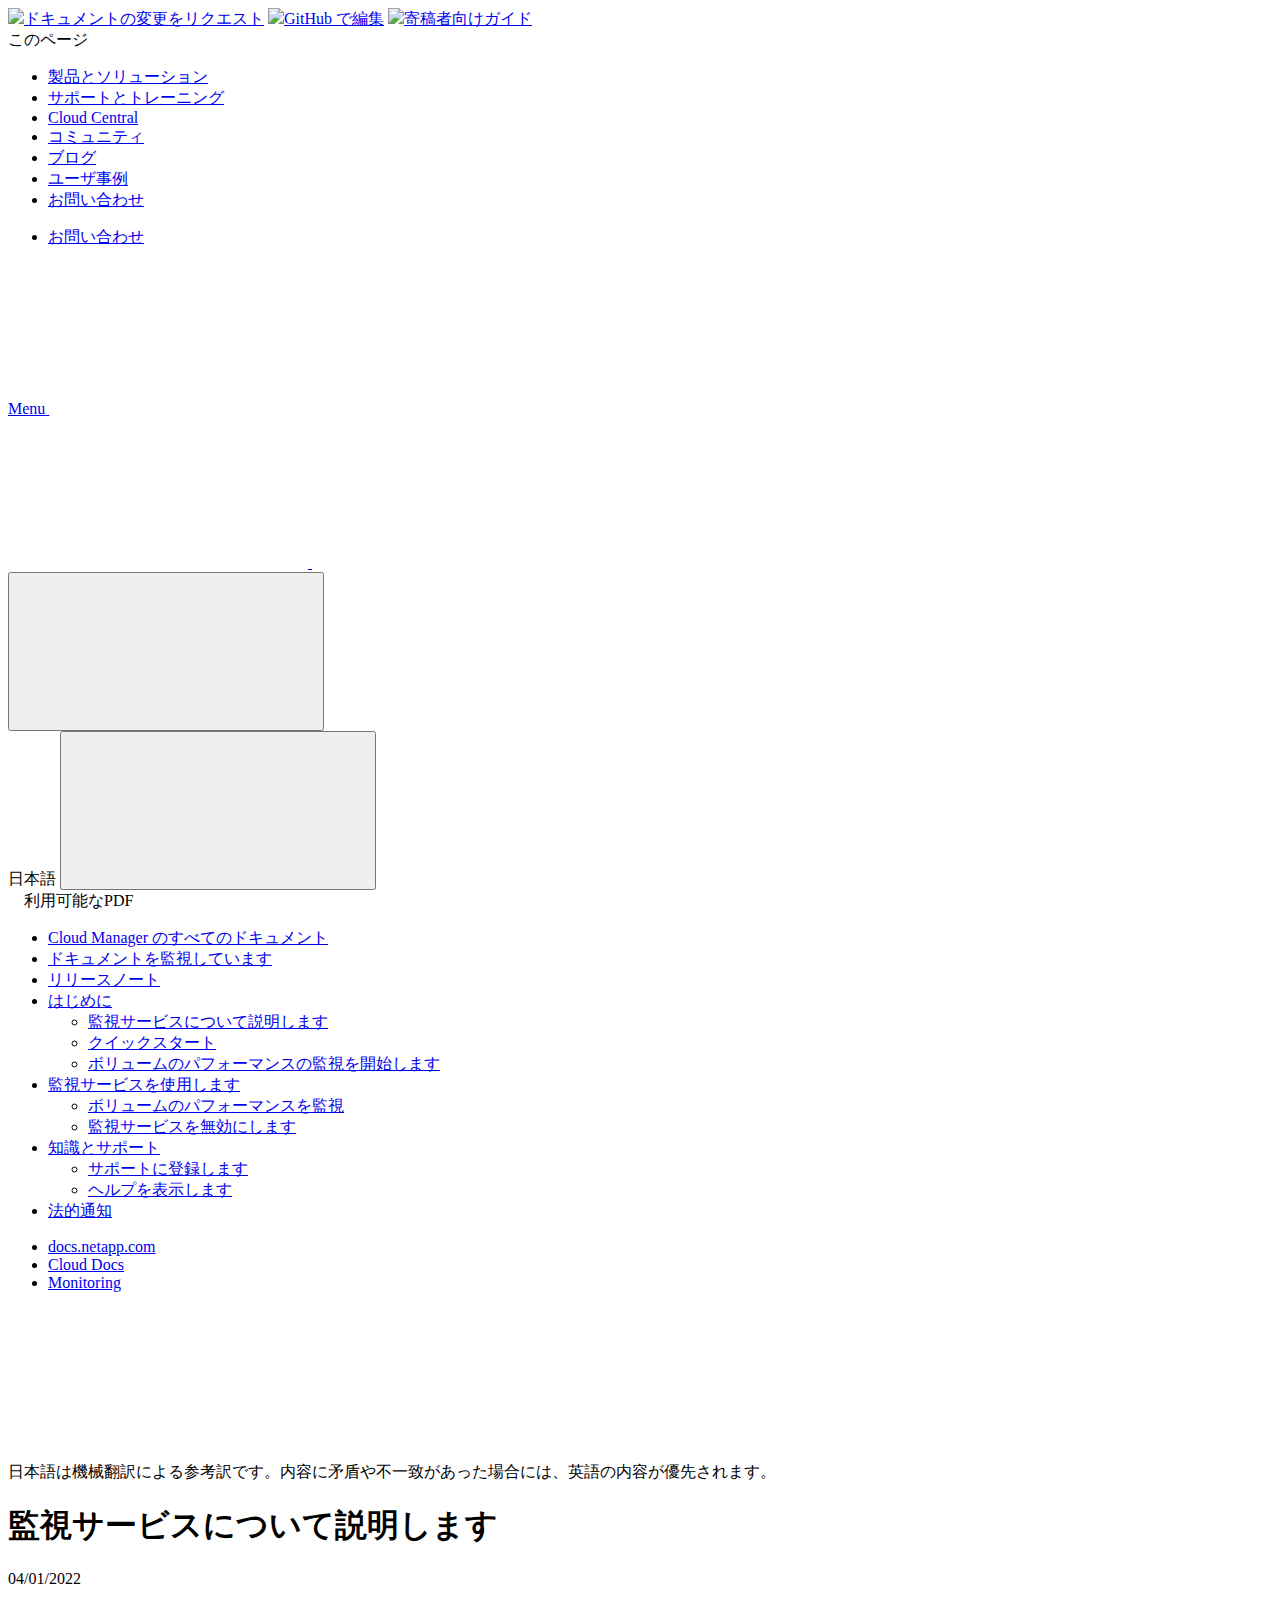
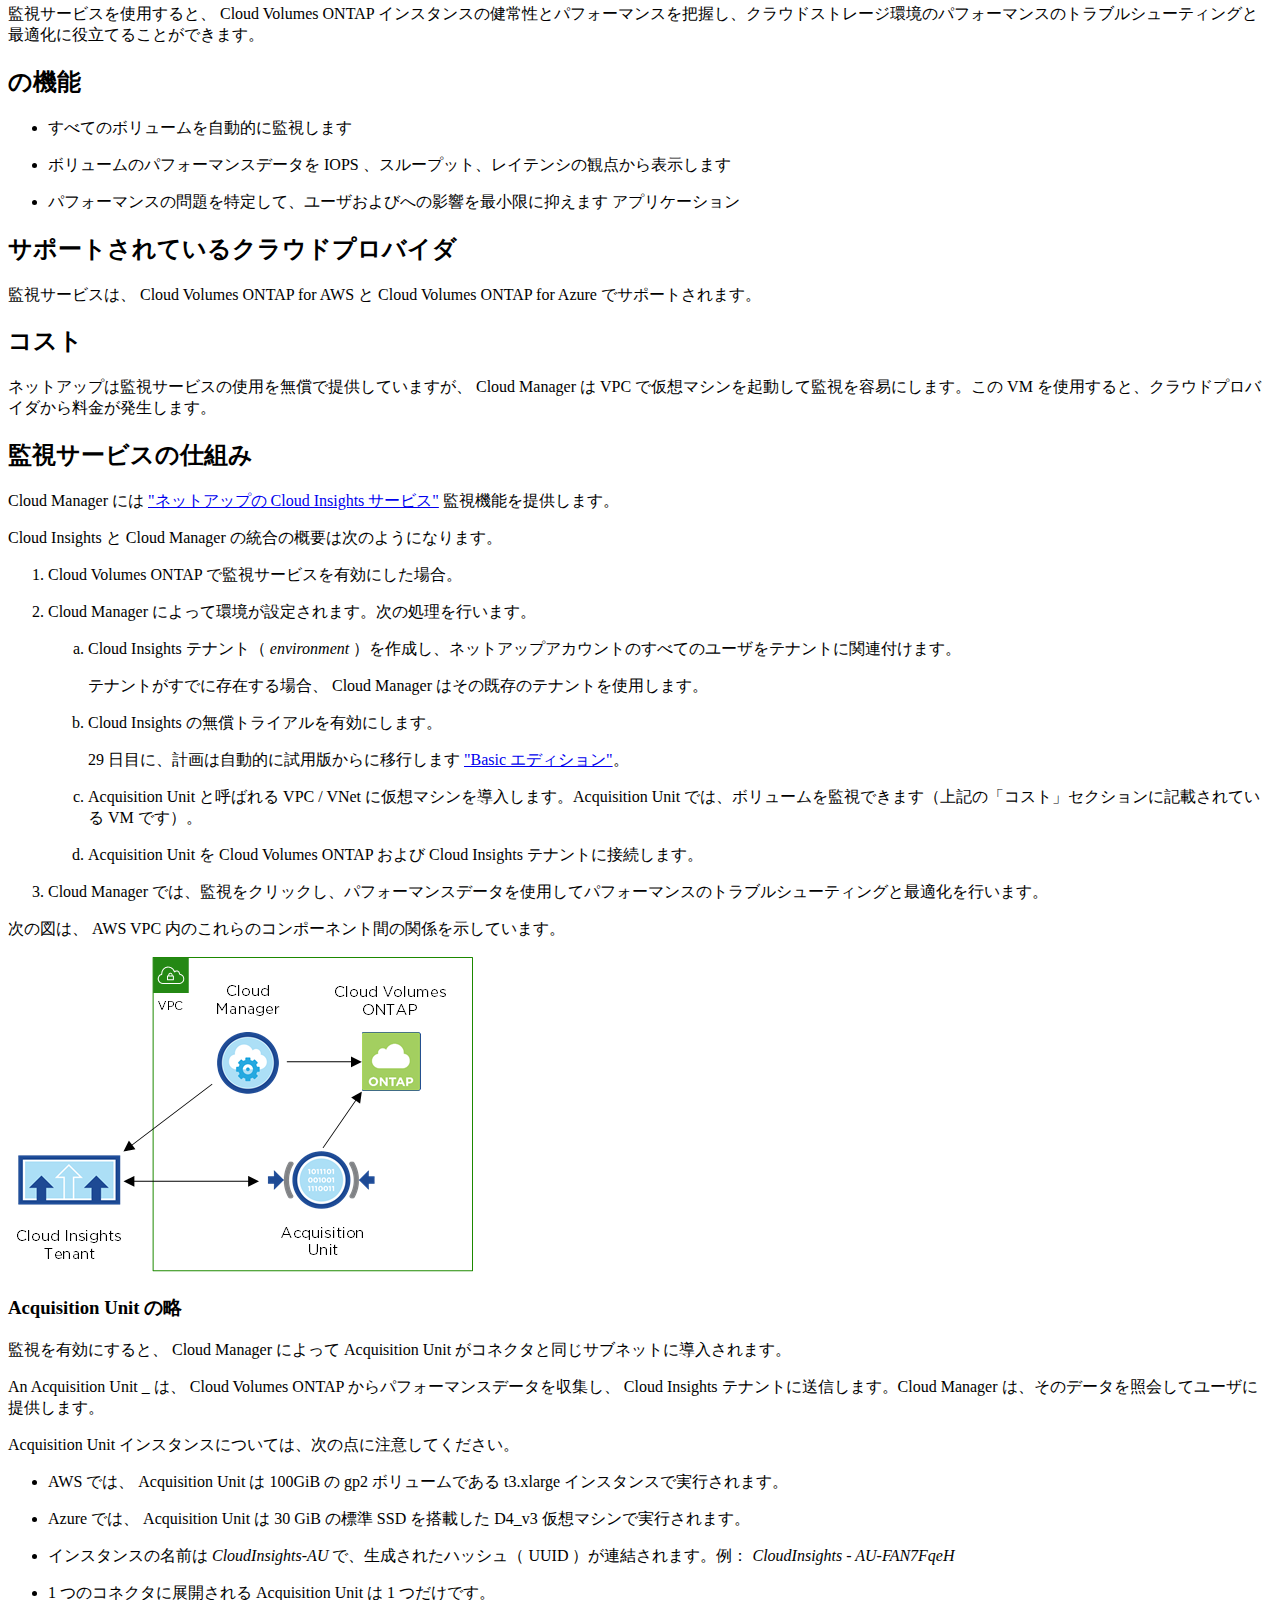
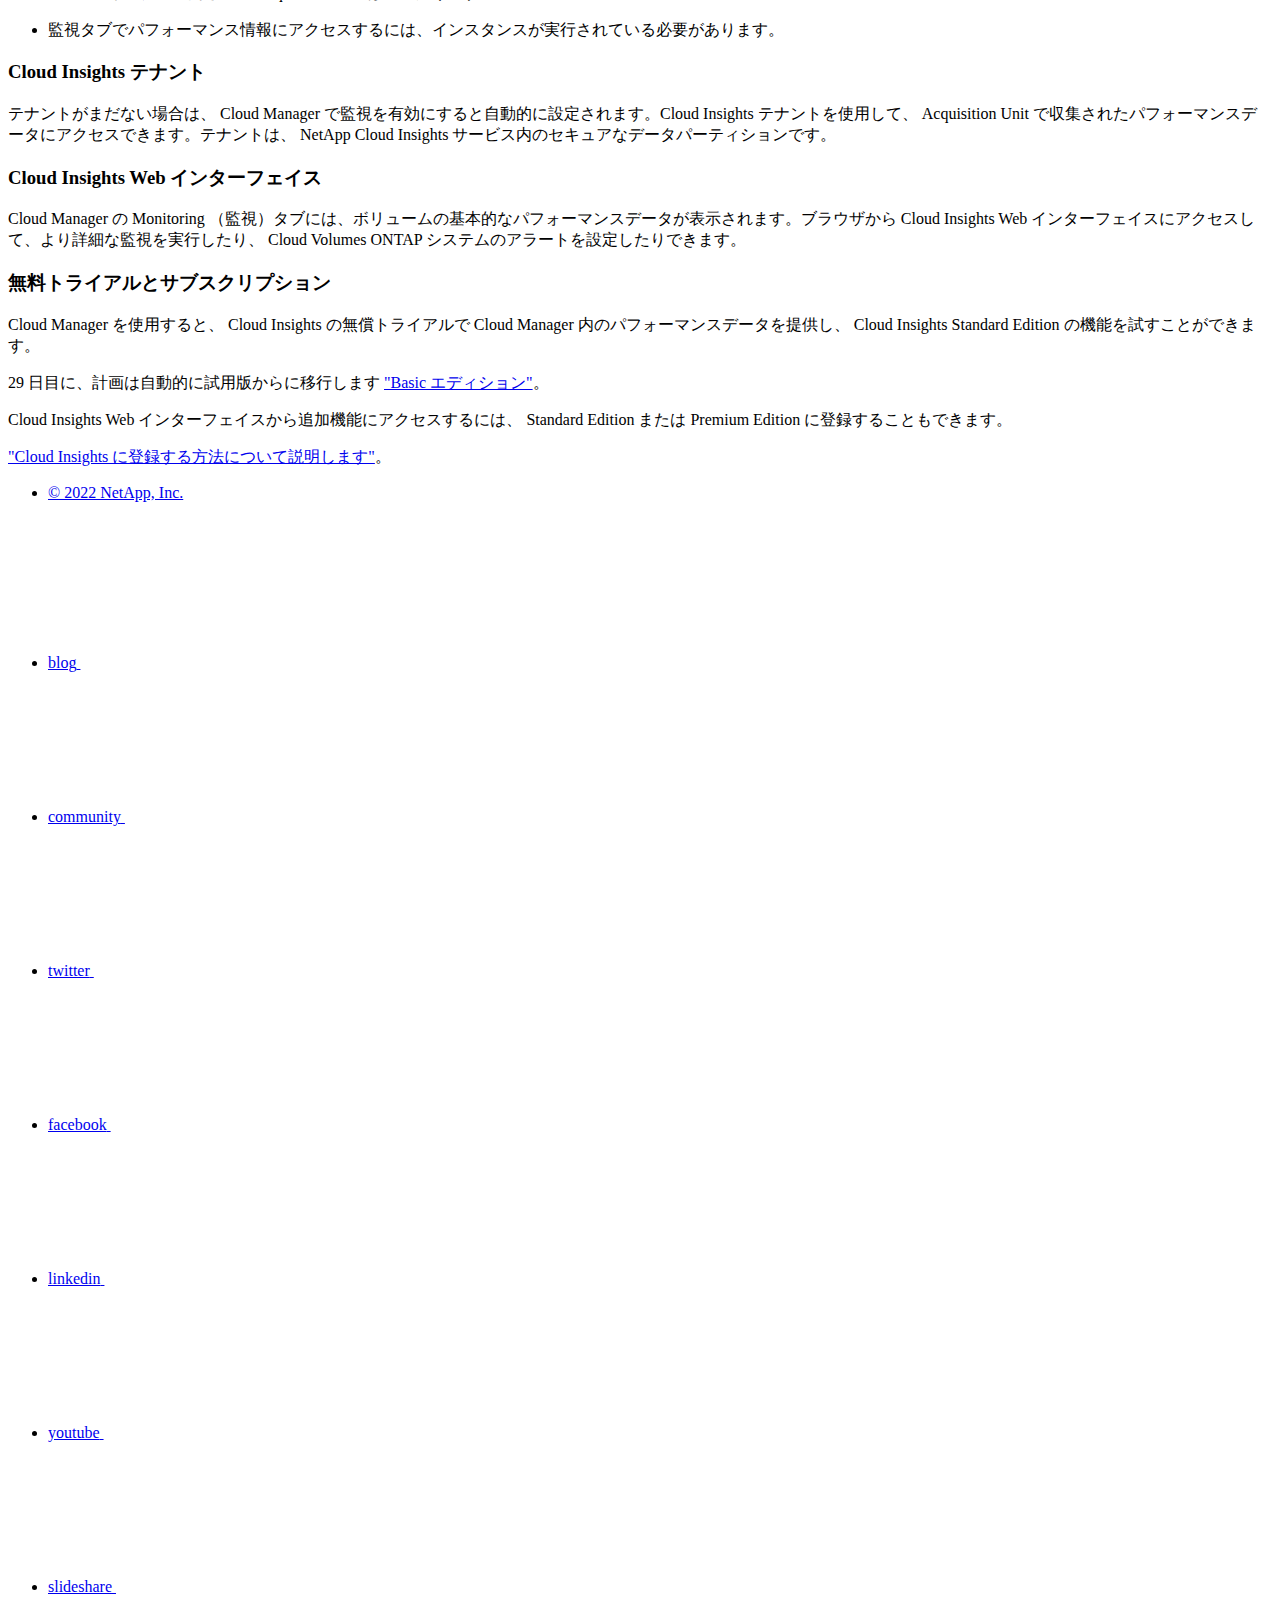
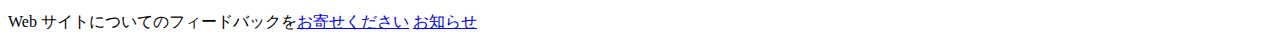
==== concept-monitoring.html @ 91568f4c "Deploying to gh-pages from  @ 110915cefeca1216bd2577f75be409d41e7e97d2 🚀" ====
<!DOCTYPE html>
<html lang="ja">
  <head class="at-element-marker">
  <title>監視サービスについて説明します | NetApp Documentation</title>
  <meta charset="utf-8">
  <meta http-equiv="x-ua-compatible" content="ie=edge,chrome=1">
  <meta http-equiv="language" content="en">
  <meta name="viewport" content="width=device-width, initial-scale=1">
  <meta property="og:title" content="監視サービスについて説明します | NetApp Documentation" />
	<meta property="og:type" content="website" />
	<meta property="og:url" content="https://docs.netapp.com/ja-jp/cloud-manager-monitoring/concept-monitoring.html" />
	<meta property="og:description" content="ネットアップの Cloud Insights サービスを活用することで、 Cloud Manager はすべての Cloud Volumes ONTAP インスタンスの健全性とパフォーマンスを分析し、クラウドストレージ環境のパフォーマンスのトラブルシューティングと最適化に役立ちます。" />
  <meta property="og:image" content="https://docs.netapp.com/ja-jp/cloud-manager-monitoring/images/logo-tophat-social.png" />
  <meta property="og:image:alt" content="NetApp Logo" />
  <meta name="format-detection" content="telephone=no">
  <meta http-equiv="Content-Type" content="text/html; charset=utf-8">
  <meta http-equiv="encoding" content="utf-8">
  <meta http-equiv="nss-type" content="Product Documentation"/>
  <meta http-equiv="nss-subtype" content="User Guide"/><meta name="description" content="ネットアップの Cloud Insights サービスを活用することで、 Cloud Manager はすべての Cloud Volumes ONTAP インスタンスの健全性とパフォーマンスを分析し、クラウドストレージ環境のパフォーマンスのトラブルシューティングと最適化に役立ちます。">
  <meta name="keywords" content=" concepts, how cloud insights works, how monitoring works, features, monitoring features, cloud insights features, cost, monitoring"><!-- Icons -->
  <link rel="icon" href="/ja-jp/cloud-manager-monitoring/images/favicon.ico" type="image/x-icon">

  <!-- RSS Feed --><link rel="alternate" type="application/rss+xml" title="NetApp Documentation" href="/ja-jp/cloud-manager-monitoring/feed.xml"><!-- CSS Definitions: NetApp CSS should be defined after generic css -->

  <!-- Elastic Search -->
  <link rel="stylesheet" href="//cdn.jsdelivr.net/searchkit/0.10.0/theme.css">

  <!-- Controls AsciiDoctor Admonition Blocks -->
  <link rel="stylesheet" type="text/css" href="/ja-jp/cloud-manager-monitoring/css/font-awesome.min.css">

  <!-- Controls the shadow effect for search dropdown menu -->
  <link rel="stylesheet" href="/ja-jp/cloud-manager-monitoring/css/boxshadowproperties.css">

  <!-- NetApp CSS controls the technical content -->
  <link rel="stylesheet" type="text/css" href="/ja-jp/cloud-manager-monitoring/css/netapp.css">

  <!-- WWW CSS Content -->
  <link rel="stylesheet" type="text/css" href="/ja-jp/cloud-manager-monitoring/css/www-luci-dotcom.min.css">
  <link rel="stylesheet" type="text/css" href="/ja-jp/cloud-manager-monitoring/css/www-netapp-dotcom.css">
  <link rel="stylesheet" href="/ja-jp/cloud-manager-monitoring/css/www-netapp-library-critical.min.css" media="all" >
  <link rel="stylesheet" href="/ja-jp/cloud-manager-monitoring/css/www-netapp-library-non-critical.min.css" as="style" onload="this.onload=null;this.rel='stylesheet'">
  <link rel="stylesheet" href="/ja-jp/cloud-manager-monitoring/css/www-netapp-library-global-header-footer.min.css">

  <!-- NetApp IE Customizations -->
  <link rel="stylesheet" href='/ja-jp/cloud-manager-monitoring/css/na-utility.css' type='text/css'>
  <link rel="stylesheet" href='/ja-jp/cloud-manager-monitoring/css/na-sidebar.css' type='text/css'>
  <link rel='stylesheet' href='/ja-jp/cloud-manager-monitoring/css/clouddocs.css' type='text/css'>
  <link rel='stylesheet' href='/ja-jp/cloud-manager-monitoring/css/na-pagenav.css' type='text/css'>

  
  <link rel="stylesheet" href="/ja-jp/cloud-manager-monitoring/css/landing-page.css" type="text/css">
  <link rel="stylesheet" href="/ja-jp/cloud-manager-monitoring/css/tabbed-blocks.css" type="text/css">
  <link rel='stylesheet' href='/ja-jp/cloud-manager-monitoring/css/na-feature.css' type='text/css'><script src="https://cdnjs.cloudflare.com/ajax/libs/jquery/2.1.4/jquery.min.js"></script>
  <script src="https://cdnjs.cloudflare.com/ajax/libs/jquery-cookie/1.4.1/jquery.cookie.min.js"></script>

  <!-- Used for Product Family Page Sidebar Visibility --><link rel="stylesheet" href='/ja-jp/cloud-manager-monitoring/css/product-family.css' type="text/css">
  <script src='/ja-jp/cloud-manager-monitoring/js/product-family.js'></script><!-- Used to import Promise for IE. Required for SearchKit -->
  <script src="https://cdnjs.cloudflare.com/ajax/libs/bluebird/3.3.5/bluebird.min.js"></script><script src='/ja-jp/cloud-manager-monitoring/js/na-search.js'></script><script src='/ja-jp/cloud-manager-monitoring/js/na-pagenav.js'></script><link rel='stylesheet' href='/ja-jp/cloud-manager-monitoring/css/prism.css' type='text/css'>
  <link rel='stylesheet' href='/ja-jp/cloud-manager-monitoring/css/prism-netapp.css' type='text/css'>


  <script src='/ja-jp/cloud-manager-monitoring/js/na-utility.js'></script>
  <script src='/ja-jp/cloud-manager-monitoring/js/clouddocs.js'></script>
  <script>
  if (document.location.hostname === "docs.netapp.com") {
    var head = document.getElementsByTagName('head')[0];
    var adobe = document.createElement("script");
    adobe.type = "text/javascript";
    adobe.src = "//assets.adobedtm.com/60287eadf1ee/c284da483c83/launch-e9ff3acac59f.min.js";
    head.appendChild(adobe);
  }
  </script>
  <script src='/ja-jp/cloud-manager-monitoring/js/jquery.navgoco.min.js'></script>
  <script src="https://maxcdn.bootstrapcdn.com/bootstrap/3.3.7/js/bootstrap.min.js" integrity="sha384-Tc5IQib027qvyjSMfHjOMaLkfuWVxZxUPnCJA7l2mCWNIpG9mGCD8wGNIcPD7Txa" crossorigin="anonymous"></script>
  <script src='/ja-jp/cloud-manager-monitoring/js/toc.js'></script>
  <script src='/ja-jp/cloud-manager-monitoring/js/customscripts.js'></script><script>
      $(document).ready(function() {
          
          var collapseOnInit = true;
          

          var navSettings = {
              "caretHtml": '',
              "accordion": collapseOnInit,
              "openClass": 'active', // open
              "save": false, // leave false or nav highlighting doesn't work right
              "cookie": {
                  "name": 'navgoco',
                  "expires": false,
                  "path": '/'
              },
              "slide": {
                  "duration": 400,
                  "easing": 'swing'
              }
          };

          // Initialize navgoco with default options
          $("#mysidebar").navgoco(navSettings);
          

          $("#collapseAll").click(function(e) {
              e.preventDefault();
              $("#mysidebar").navgoco('toggle', false);
          });

          $("#expandAll").click(function(e) {
              e.preventDefault();
              $("#mysidebar").navgoco('toggle', true);
          });

      });

  </script>
  <script>
      $(document).ready(function() {
          $("#tg-sb-link").click(function() {
              $("#tg-sb-sidebar").toggle();
              $("#tg-sb-content").toggleClass('col-md-9');
              $("#tg-sb-content").toggleClass('col-md-12');
              $("#tg-sb-icon").toggleClass('fa-toggle-on');
              $("#tg-sb-icon").toggleClass('fa-toggle-off');
          });
      });
  </script><script async src="https://www.googletagmanager.com/gtag/js?id=UA-81697994-3"></script>
  <script>
  if (document.location.hostname === "docs.netapp.com") {
    window.dataLayer = window.dataLayer || [];
    function gtag(){dataLayer.push(arguments);}
    gtag('js', new Date());
    gtag('config', 'UA-81697994-3');
  }
  </script>
  <script src='/ja-jp/cloud-manager-monitoring/js/version-dropdown.js'></script>
  <script src='/ja-jp/cloud-manager-monitoring/js/FileSaver.min.js'></script>
  <script src='/ja-jp/cloud-manager-monitoring/js/jszip-utils.min.js'></script>
  <script src='/ja-jp/cloud-manager-monitoring/js/jszip.min.js'></script>
  <script src='/ja-jp/cloud-manager-monitoring/js/pdf-ux.js'></script>
</head>


  <body class role="document">
    <div id="page" class="n-off-canvas-menu">
      <div class="n-off-canvas-menu__menu"><!--TODO: Add offcanvas code --></div>
      <div class="n-off-canvas-menu__content-wrap">
        <header class="site-header" id="banner">
  
  <!-- Start Page Toolbar -->
  <div class="page-nav-toolbar">
    <div id="version-dropdown"></div>
    <div class="page-nav-contribute"  >
      <a target="_blank" href="https://github.com/NetAppDocs/cloud-manager-monitoring/issues/new?body=Page%3A%20[監視サービスについて説明します](https://docs.netapp.com/ja-jp/cloud-manager-monitoring/concept-monitoring.html)" class="page-nav-contribute-link" role="button"><img src="/ja-jp/cloud-manager-monitoring/images/discuss-sm.svg" class="github-icon" />ドキュメントの変更をリクエスト</a>
      <a target="_blank" href="https://github.com/NetAppDocs/cloud-manager-monitoring/blob/main/concept-monitoring.adoc" class="page-nav-contribute-link" role="button"><img src="/ja-jp/cloud-manager-monitoring/images/edit-sm.svg" class="github-icon" />GitHub で編集</a>
      <a target="_blank" href="https://docs.netapp.com/us-en/contribute/" class="page-nav-contribute-link"  ><img src="/ja-jp/cloud-manager-monitoring/images/article-sm.svg" class="github-icon" />寄稿者向けガイド</a>
    </div>
    <div class="page-nav-container">
      <nav class="page-nav-fixed">
        <div class="page-nav-title">このページ</div>
        <div class="page-nav-links">
          <ul class="page-nav-inner" id="page-menu"></ul>
        </div>
      </nav>
    </div>
  </div>
  
  <!-- Start top_hat -->
  <div class="n-top-hat">
    <div class="n-container">
      <div class="n-top-hat__cross-property-nav">
        <ul class="n-top-hat__list">
          <li class="n-top-hat__list-item">
            <a href="https://www.netapp.com/products-a-z/" class="n-top-hat__link">製品とソリューション</a>
          </li>
          <li class="n-top-hat__list-item">
            <a href="https://www.netapp.com/support-and-training/netapp-university/" class="n-top-hat__link">サポートとトレーニング</a>
          </li>
          <li class="n-top-hat__list-item">
            <a href="https://cloud.netapp.com" class="n-top-hat__link">Cloud Central</a>
          </li>
          <li class="n-top-hat__list-item">
            <a href="https://community.netapp.com/" class="n-top-hat__link">コミュニティ</a>
          </li>
          <li class="n-top-hat__list-item">
            <a href="https://blog.netapp.com/" class="n-top-hat__link">ブログ</a>
          </li>
          <li class="n-top-hat__list-item">
            <a href="https://customers.netapp.com/en/" class="n-top-hat__link">ユーザ事例</a>
          </li>
          <li class="n-top-hat__list-item">
            <a href="https://www.netapp.com/us/contact-us/index.aspx" target="_self" class="n-top-hat__link" data-ntap-ui="contact-us">お問い合わせ</a>
          </li>
        </ul>
      </div>
      <div class="n-top-hat__utils">
        <ul class="n-top-hat__list">
          <li class="n-top-hat__list-item">
            <a href="https://www.netapp.com/us/contact-us/index.aspx" target="_self" class="n-top-hat__link" data-ntap-ui="contact-us">お問い合わせ</a>
          </li>
        </ul>
      </div>
    </div>
  </div>
  <!-- End top_hat -->

  <!-- Start property bar -->
  <style>
    .n-property-navigation-bar__menus--desktop-experience .n-menu--mega__default-content__heading span {
    color: #34B0FF;
    }
  </style>
  <div class="n-property-bar " data-ntap-ui="sticky-nav">
    <div class="n-property-bar__inner-wrap">
      <div class="n-property-bar__menu-toggle">
        <a href="#" class="n-property-bar__menu-toggle-link">
          <span class="n-property-bar__menu-toggle-text">Menu</span>
          <svg class="n-icon-bars n-property-bar__menu-toggle-icon" aria-labelledby="title">
            <title>bars</title>
            <use xlink:href="/ja-jp/cloud-manager-monitoring/common/svg/sprite.svg#bars"></use>
          </svg>
        </a>
      </div>
      <div class="n-property-bar__property-mark ">
        <a href="https://www.netapp.com" class="n-property-bar__property-link">
          <div class="n-property-bar__logo">
            <svg class="n-icon-netapp-mark n-icon-netapp-mark n-property-bar__netapp-mark-icon" aria-labelledby="title">
              <title>netapp-mark</title>
              <use xlink:href="/ja-jp/cloud-manager-monitoring/common/svg/sprite.svg#netapp-mark"></use>
            </svg>
            <svg class="n-icon-netapp-logo n-property-bar__logo-svg" aria-labelledby="title">
              <title>netapp-logo</title>
              <use xlink:href="/ja-jp/cloud-manager-monitoring/common/svg/sprite.svg#netapp-logo"></use>
            </svg>
          </div>
        </a>
      </div>

      
      <div class="search-property-bar">
        <div id="search-demo-container" class="searchbox n-property-bar__search">
          <div id="react-search" 
          data-search-html="/ja-jp/cloud-manager-monitoring/search.html"
          data-type="widget" 
          data-placeholder="ドキュメントを検索" 
          data-no-results-found="{query}に該当する結果はありません" 
          data-did-you-mean="{suggestion} を検索" 
          data-no-results-found-did-you-mean="{query} に該当する結果はありません。{suggestion} の間違いではありませんか?" 
          data-results-found="{hitCount} 件見つかりました"  
          data-sk-es-pf-indexes=""></div>
          <button class="n-property-bar__search-toggle-button" type="button">
            <svg class="n-icon-search n-property-bar__search-toggle-button-icon" aria-labelledby="title">
              <title>search</title>
              <use xmlns:xlink="http://www.w3.org/1999/xlink" xlink:href="/ja-jp/cloud-manager-monitoring/common/svg/sprite.svg#search"></use>
            </svg>
          </button>
        </div>
      </div>
      
    </div>
  </div>
  <div class="n-property-bar__toolbar">
    <!-- Start Language Selector --><div id="ie-i18n" class="n-property-bar__lang-selector">
      <div id="ie-i18n-menu">
      <span class="ie-i18n-lang">日本語</span>
        <button class="ie-i18n-icon-container" type="button">
          <svg class="n-globe__icon" aria-labelledby="title">
            <title>globe</title>
            <use xmlns:xlink="http://www.w3.org/1999/xlink" xlink:href="/ja-jp/cloud-manager-monitoring/common/svg/sprite.svg#globe"></use>
          </svg>
        </button>
      </div>
      <div id="n-property-navigation-bar__menu--language-selector" class="ie-i18n-results-container n-menu n-menu--v3 n-menu--is-active" style="display: none;">
        <div class="n-language-selector-menu">
          <ul class="n-menu__list">
            <li class="n-menu__list-column">
              <ul class="n-menu__list"><li class="n-menu__list-item n-menu__list-item--level-1">
                  <a href="https://docs.netapp.com/ja-jp/cloud-manager-monitoring/concept-monitoring.html" class="n-menu__header-text"><span translate="no" class="notranslate">日本語</span></a>
                </li><li class="n-menu__list-item n-menu__list-item--level-1">
                  <a href="https://docs.netapp.com/us-en/cloud-manager-monitoring/concept-monitoring.html" class="n-menu__header-text"><span translate="no" class="notranslate">English</span></a>
                </li><li class="n-menu__list-item n-menu__list-item--level-1">
                  <a href="https://docs.netapp.com/zh-cn/cloud-manager-monitoring/concept-monitoring.html" class="n-menu__header-text"><span translate="no" class="notranslate">简体中文</span></a>
                </li><li class="n-menu__list-item n-menu__list-item--level-1">
                  <a href="https://docs.netapp.com/ko-kr/cloud-manager-monitoring/concept-monitoring.html" class="n-menu__header-text"><span translate="no" class="notranslate">한국어</span></a>
                </li></ul>
            </li>
          </ul>
        </div>
      </div>
    </div><!-- End Language Selector -->

    <div class="n-property-bar__cta"></div>
  </div>
  <script>
    $(function(){
        var currentLocalization = $('html').attr('lang');

        var localizationsDictionary = {
            "en-CA" : "https://www.netapp.com/search/index.aspx?for_cr=canada&",
            "en-IN" : "https://www.netapp.com/search/index.aspx?for_cr=india&",
            "nl-NL" : "https://www.netapp.com/search/index.aspx?for_cr=netherlands&",
            "ru-RU" : "https://www.netapp.com/search/index.aspx?for_cr=russia&",
            "sv-SE" : "https://www.netapp.com/search/index.aspx?for_cr=sweden&",
            "it-IT" : "https://www.netapp.com/search/index.aspx?for_cr=italy&",
            "he-IL" : "https://www.netapp.com/search/index.aspx?for_cr=israel&",
            "ko-KR" : "https://www.netapp.com/search/index.aspx?for_cr=korea&",
            "zh-TW" : "https://www.netapp.com/search/index.aspx?for_cr=taiwan&",
            "en-GB" : "https://www.netapp.com/search/index.aspx?for_cr=unitedkingdom&",
            "en-SG" : "https://www.netapp.com/search/index.aspx?for_cr=asean&",
            "en-AU" : "https://www.netapp.com/search/index.aspx?for_cr=australia&",
            "pt-BR" : "https://www.netapp.com/search/index.aspx?for_cr=brasil&",
            "de-CH" : "https://www.netapp.com/search/index.aspx?for_cr=switzerland&",
            "es-MX" : "https://www.netapp.com/search/index.aspx?for_cr=mexico&"
        };

        if($('html').hasClass('ntap-whitelisted') && localizationsDictionary.hasOwnProperty(currentLocalization)) {
            $('.n-property-bar__property-link').attr('href', '/');
        }
    });
  </script>
  <!-- End property bar -->
</header>


        <main id="n-main-content" class="n-main-content">
          <!-- Start Documentation Content -->
<div class="ie-main">
  <!-- Sidebar Column -->
  
  <div class="col-md-3" id="sidebar-height">
      <div class="n-pdf-header">
  <a id="toggleButtonPdf" class="n-pdf-button" type="button">
    <img src="/ja-jp/cloud-manager-monitoring/images/pdf.png" width="16" height="16"/>利用可能なPDF<span>
    </span>
  </a>
</div>
<div class="n-pdf-body-container">
  <ul id="toggleContainerPdf" class="n-pdf-body" style="display:none;"><li class="pdf-ux-container">
        <a target="_blank" href="/ja-jp/cloud-manager-monitoring/pdfs/fullsite-sidebar/ドキュメントの監視.pdf" >
          <img src="/ja-jp/cloud-manager-monitoring/images/pdf.png" width="16" height="16"/>このドキュメントサイトのPDF</a>







    
      <ul class="subfolders" style="display:none;">
        <li class="pdf-ux-container">
          <a target="_blank" 
            
              href="/ja-jp/cloud-manager-monitoring/pdfs/sidebar/はじめに.pdf" 
            
          >
            <img src="/ja-jp/cloud-manager-monitoring/images/pdf.png" width="16" height="16"/>
            はじめに
          </a>
          
    <ul class="subfolders" style="display:none;"><li class="active pdf-hide">
  <a target="_blank" href="/ja-jp/cloud-manager-monitoring/pdfs/pages/concept-monitoring.pdf" >
    <img src="/ja-jp/cloud-manager-monitoring/images/pdf.png" width="16" height="16"/>
    PDF of this page
  </a>
</li>

</ul>
  







          
        </li>
      </ul>
    

  



    
      <ul class="subfolders" style="display:none;">
        <li class="pdf-ux-container">
          <a target="_blank" 
            
              href="/ja-jp/cloud-manager-monitoring/pdfs/sidebar/監視サービスを使用します.pdf" 
            
          >
            <img src="/ja-jp/cloud-manager-monitoring/images/pdf.png" width="16" height="16"/>
            監視サービスを使用します
          </a>
          





          
        </li>
      </ul>
    

  



    
      <ul class="subfolders" style="display:none;">
        <li class="pdf-ux-container">
          <a target="_blank" 
            
              href="/ja-jp/cloud-manager-monitoring/pdfs/sidebar/知識とサポート.pdf" 
            
          >
            <img src="/ja-jp/cloud-manager-monitoring/images/pdf.png" width="16" height="16"/>
            知識とサポート
          </a>
          





          
        </li>
      </ul>
    

  




</li></ul>
  <div class="zip-pdf-link-container" style="display: none;">   
    <a href="#" id="zipPdf">
      <img src="/ja-jp/cloud-manager-monitoring/images/pdf-zip.png" width="16" height="16"/>
      <pre>個別のPDFドキュメントのコレクション<span class="zip-size"></span></pre>
    </a><div id="zip-link-popup" class="hide">
    <div class="inner-modal">
        <div class="downloading-progress">
            <div class="spinner"></div>
            <h1>Creating your file...</h1>
            <div>This may take a few minutes. Thanks for your patience.</div>
            <button class="cancel-download-btn" type="button">Cancel</button>
        </div>
        <div class="download-complete hide">
            <div class="done-icon">
                <svg xmlns="http://www.w3.org/2000/svg" width="24" height="24" viewBox="0 0 24 24"><path d="M20.285 2l-11.285 11.567-5.286-5.011-3.714 3.716 9 8.728 15-15.285z"/></svg>
            </div>
            <div>Your file is ready</div>
            <button class="cancel-download-btn" type="button">OK</button>
        </div>
    </div>
</div>
<script>
    $(".cancel-download-btn").click(function(){
        $("#zip-link-popup").addClass("hide");
        $("#zip-link-popup .downloading-progress").removeClass("hide");
        $("#zip-link-popup .download-complete").addClass("hide");
    });
</script></div>
</div>
<script>
  $("#toggleContainerPdf li.active:last-child").parents('ul.subfolders').toggle('display');
  $("#toggleButtonPdf").click(function () {
    $("#toggleContainerPdf").toggle('display');
    $(".n-pdf-body-container .zip-pdf-link-container").toggle('display');
  });
</script><div class="sidebar-nav-container">
  <ul id="mysidebar" class="nav"><li class=" "><a class="na-navbar-padding" href="https://docs.netapp.com/us-en/cloud-manager-family">
        Cloud Manager のすべてのドキュメント
      </a></li><li class=" "><a class="na-navbar-padding" href="/ja-jp/cloud-manager-monitoring/index.html">
        ドキュメントを監視しています
      </a></li><li class=" "><a class="na-navbar-padding" href="/ja-jp/cloud-manager-monitoring/whats-new.html">
        リリースノート
      </a></li><li class="subfolders "><a href="#">
        <div class="na-navbar-padding"> はじめに</div>
      </a>
      <ul><li class="  active "><a class="na-navbar-padding" href="/ja-jp/cloud-manager-monitoring/concept-monitoring.html">
        監視サービスについて説明します
      </a></li><li class=" "><a class="na-navbar-padding" href="/ja-jp/cloud-manager-monitoring/task-quick-start.html">
        クイックスタート
      </a></li><li class=" "><a class="na-navbar-padding" href="/ja-jp/cloud-manager-monitoring/task-enable-monitoring.html">
        ボリュームのパフォーマンスの監視を開始します
      </a></li></ul></li><li class="subfolders "><a href="#">
        <div class="na-navbar-padding"> 監視サービスを使用します</div>
      </a>
      <ul><li class=" "><a class="na-navbar-padding" href="/ja-jp/cloud-manager-monitoring/task-monitor-volumes.html">
        ボリュームのパフォーマンスを監視
      </a></li><li class=" "><a class="na-navbar-padding" href="/ja-jp/cloud-manager-monitoring/task-disable-monitoring.html">
        監視サービスを無効にします
      </a></li></ul></li><li class="subfolders "><a href="#">
        <div class="na-navbar-padding"> 知識とサポート</div>
      </a>
      <ul><li class=" "><a class="na-navbar-padding" href="/ja-jp/cloud-manager-monitoring/task-support-registration.html">
        サポートに登録します
      </a></li><li class=" "><a class="na-navbar-padding" href="/ja-jp/cloud-manager-monitoring/task-get-help.html">
        ヘルプを表示します
      </a></li></ul></li><li class=" "><a class="na-navbar-padding" href="/ja-jp/cloud-manager-monitoring/legal-notices.html">
        法的通知
      </a></li></ul>
</div>
<script>
  window.onscroll = () => {
    const value = -40 - (document.body.scrollHeight - (window.innerHeight + document.scrollingElement.scrollTop));
    
    document.getElementById("sidebar-height").style.bottom = Math.max(0,value) + "px";
};
</script>
<!-- this highlights the active parent class in the navgoco sidebar. this is critical so that the parent expands when you're viewing a page. This must appear below the sidebar code above. Otherwise, if placed inside customscripts.js, the script runs before the sidebar code runs and the class never gets inserted.-->
<script>$("li.active").parents('li').toggleClass("active");</script>

  </div>
  

  <div class="ie-content-pane n-doc__component-detail-content n-doc__component-detail-content--show-code">
    <!-- Begin of page container --><article class="page-content">
      <div class="ie-utility">
  <div class="ie-menu">
    <div class="n-breadcrumb">
      <ul class="n-breadcrumb__list">
        <li class="n-breadcrumb__list-item">
          <a href="https://docs.netapp.com">docs.netapp.com</a>
        </li>
        
        <li class="n-breadcrumb__list-item">
          <a href="https://docs.netapp.com/ja-jp/cloud/">Cloud Docs</a>
        </li>
        

        

        <li class="n-breadcrumb__list-item">
          <a href="/ja-jp/cloud-manager-monitoring/">Monitoring</a>
        </li>

      </ul>
    </div>
    <div style="clear: both"></div><!-- Main needs to have height -->
  </div>
</div>

      <div class="ie-nmt-disclaimer">
  <span>
    <div class="ie-nmt-disclaimer-container">
      <div class="ie-nmt-disclaimer-icon">
        <svg class="luci-icon" aria-hidden="true">
          <use xlink:href="/ja-jp/cloud-manager-monitoring/common/svg/sprite.svg#circle-info">
        </svg>
      </div>
      <div class="ie-nmt-disclaimer-content">
        <span> 日本語は機械翻訳による参考訳です。内容に矛盾や不一致があった場合には、英語の内容が優先されます。 </span>
      </div>
      <div style="clear:both;"></div>
    </div>
  </span>
</div><div class="n-doc__component-detail-heading-wrap">
  <h1 class="n-doc__component-detail-heading">監視サービスについて説明します</h1>
</div>


<p class="page-details">
  
    
    <time datetime="2022-04-01 19:05:27 +0000">04/01/2022</time>
    
  


</p>

<div id="preamble">
<div class="sectionbody">
<div class="paragraph lead">
<p>監視サービスを使用すると、 Cloud Volumes ONTAP インスタンスの健常性とパフォーマンスを把握し、クラウドストレージ環境のパフォーマンスのトラブルシューティングと最適化に役立てることができます。</p>
</div>
</div>
</div>
<div class="sect1">
<h2 id="の機能">の機能</h2>
<div class="sectionbody">
<div class="ulist">
<ul>
<li>
<p>すべてのボリュームを自動的に監視します</p>
</li>
<li>
<p>ボリュームのパフォーマンスデータを IOPS 、スループット、レイテンシの観点から表示します</p>
</li>
<li>
<p>パフォーマンスの問題を特定して、ユーザおよびへの影響を最小限に抑えます アプリケーション</p>
</li>
</ul>
</div>
</div>
</div>
<div class="sect1">
<h2 id="サポートされているクラウドプロバイダ">サポートされているクラウドプロバイダ</h2>
<div class="sectionbody">
<div class="paragraph">
<p>監視サービスは、 Cloud Volumes ONTAP for AWS と Cloud Volumes ONTAP for Azure でサポートされます。</p>
</div>
</div>
</div>
<div class="sect1">
<h2 id="コスト">コスト</h2>
<div class="sectionbody">
<div class="paragraph">
<p>ネットアップは監視サービスの使用を無償で提供していますが、 Cloud Manager は VPC で仮想マシンを起動して監視を容易にします。この VM を使用すると、クラウドプロバイダから料金が発生します。</p>
</div>
</div>
</div>
<div class="sect1">
<h2 id="監視サービスの仕組み">監視サービスの仕組み</h2>
<div class="sectionbody">
<div class="paragraph">
<p>Cloud Manager には <a href="https://cloud.netapp.com/cloud-insights">"ネットアップの Cloud Insights サービス"</a> 監視機能を提供します。</p>
</div>
<div class="paragraph">
<p>Cloud Insights と Cloud Manager の統合の概要は次のようになります。</p>
</div>
<div class="olist arabic">
<ol class="arabic">
<li>
<p>Cloud Volumes ONTAP で監視サービスを有効にした場合。</p>
</li>
<li>
<p>Cloud Manager によって環境が設定されます。次の処理を行います。</p>
<div class="olist loweralpha">
<ol class="loweralpha" type="a">
<li>
<p>Cloud Insights テナント（ <em>environment</em> ）を作成し、ネットアップアカウントのすべてのユーザをテナントに関連付けます。</p>
<div class="paragraph">
<p>テナントがすでに存在する場合、 Cloud Manager はその既存のテナントを使用します。</p>
</div>
</li>
<li>
<p>Cloud Insights の無償トライアルを有効にします。</p>
<div class="paragraph">
<p>29 日目に、計画は自動的に試用版からに移行します <a href="https://docs.netapp.com/us-en/cloudinsights/concept_subscribing_to_cloud_insights.html#editions" target="_blank" rel="noopener">"Basic エディション"</a>。</p>
</div>
</li>
<li>
<p>Acquisition Unit と呼ばれる VPC / VNet に仮想マシンを導入します。Acquisition Unit では、ボリュームを監視できます（上記の「コスト」セクションに記載されている VM です）。</p>
</li>
<li>
<p>Acquisition Unit を Cloud Volumes ONTAP および Cloud Insights テナントに接続します。</p>
</li>
</ol>
</div>
</li>
<li>
<p>Cloud Manager では、監視をクリックし、パフォーマンスデータを使用してパフォーマンスのトラブルシューティングと最適化を行います。</p>
</li>
</ol>
</div>
<div class="paragraph">
<p>次の図は、 AWS VPC 内のこれらのコンポーネント間の関係を示しています。</p>
</div>
<div class="paragraph">
<p><span class="image"><img src="./media/diagram_cloud_insights.png" alt="「 AWS における Cloud Manager 、 Cloud Volumes ONTAP 、 Acquisition Unit の概念図」"></span></p>
</div>
<div class="sect2">
<h3 id="acquisition-unit-の略">Acquisition Unit の略</h3>
<div class="paragraph">
<p>監視を有効にすると、 Cloud Manager によって Acquisition Unit がコネクタと同じサブネットに導入されます。</p>
</div>
<div class="paragraph">
<p>An Acquisition Unit _ は、 Cloud Volumes ONTAP からパフォーマンスデータを収集し、 Cloud Insights テナントに送信します。Cloud Manager は、そのデータを照会してユーザに提供します。</p>
</div>
<div class="paragraph">
<p>Acquisition Unit インスタンスについては、次の点に注意してください。</p>
</div>
<div class="ulist">
<ul>
<li>
<p>AWS では、 Acquisition Unit は 100GiB の gp2 ボリュームである t3.xlarge インスタンスで実行されます。</p>
</li>
<li>
<p>Azure では、 Acquisition Unit は 30 GiB の標準 SSD を搭載した D4_v3 仮想マシンで実行されます。</p>
</li>
<li>
<p>インスタンスの名前は <em>CloudInsights-AU</em> で、生成されたハッシュ（ UUID ）が連結されます。例： <em>CloudInsights - AU-FAN7FqeH</em></p>
</li>
<li>
<p>1 つのコネクタに展開される Acquisition Unit は 1 つだけです。</p>
</li>
<li>
<p>監視タブでパフォーマンス情報にアクセスするには、インスタンスが実行されている必要があります。</p>
</li>
</ul>
</div>
</div>
<div class="sect2">
<h3 id="cloud-insights-テナント">Cloud Insights テナント</h3>
<div class="paragraph">
<p>テナントがまだない場合は、 Cloud Manager で監視を有効にすると自動的に設定されます。Cloud Insights テナントを使用して、 Acquisition Unit で収集されたパフォーマンスデータにアクセスできます。テナントは、 NetApp Cloud Insights サービス内のセキュアなデータパーティションです。</p>
</div>
</div>
<div class="sect2">
<h3 id="cloud-insights-web-インターフェイス">Cloud Insights Web インターフェイス</h3>
<div class="paragraph">
<p>Cloud Manager の Monitoring （監視）タブには、ボリュームの基本的なパフォーマンスデータが表示されます。ブラウザから Cloud Insights Web インターフェイスにアクセスして、より詳細な監視を実行したり、 Cloud Volumes ONTAP システムのアラートを設定したりできます。</p>
</div>
</div>
<div class="sect2">
<h3 id="無料トライアルとサブスクリプション">無料トライアルとサブスクリプション</h3>
<div class="paragraph">
<p>Cloud Manager を使用すると、 Cloud Insights の無償トライアルで Cloud Manager 内のパフォーマンスデータを提供し、 Cloud Insights Standard Edition の機能を試すことができます。</p>
</div>
<div class="paragraph">
<p>29 日目に、計画は自動的に試用版からに移行します <a href="https://docs.netapp.com/us-en/cloudinsights/concept_subscribing_to_cloud_insights.html#editions" target="_blank" rel="noopener">"Basic エディション"</a>。</p>
</div>
<div class="paragraph">
<p>Cloud Insights Web インターフェイスから追加機能にアクセスするには、 Standard Edition または Premium Edition に登録することもできます。</p>
</div>
<div class="paragraph">
<p><a href="https://docs.netapp.com/us-en/cloudinsights/concept_subscribing_to_cloud_insights.html" target="_blank" rel="noopener">"Cloud Insights に登録する方法について説明します"</a>。</p>
</div>
</div>
</div>
</div>

    </article>
    <!-- Page Container -->
  </div>

  <div style="clear: both"></div><!-- Main needs to have height --></div>

        </main>

        <footer class="n-footer">
  <div class="n-footer__bottom">
    <div class="n-container">
      <div class="n-footer__bottom-left">

        <div class="n-footer__copyright">
          <ul class="n-footer__copyright-list">
            <li class="n-footer__copyright-link">
            <a href="https://www.netapp.com/us/legal/copyright.aspx">© 2022 NetApp, Inc.</a>
            </li>

</ul>
</div>
<div class="n-footer__social-links">
<ul class="n-footer__social-link-list">
<li class="n-footer__social-link-list-item">
<a class="n-footer__social-link" data-ntap-social="follow-blog" href="https://blog.netapp.com" target="_blank" title="blog" alt="blog">
<span class="n-footer__social-link-text">blog</span>
<svg class="n-icon-blog n-footer__social-link-icon" aria-labelledby="title">
  <title>blog@</title>
  <use xmlns:xlink="http://www.w3.org/1999/xlink" xlink:href="/ja-jp/cloud-manager-monitoring/common/svg/sprite.svg#blog"></use>
</svg>

</a>
</li>
<li class="n-footer__social-link-list-item">
<a class="n-footer__social-link" data-ntap-social="follow-community" href="https://community.netapp.com/" target="_blank" title="community" alt="community">
<span class="n-footer__social-link-text">community</span>
<svg class="n-icon-community n-footer__social-link-icon" aria-labelledby="title">
<title>community@</title>
<use xmlns:xlink="http://www.w3.org/1999/xlink" xlink:href="/ja-jp/cloud-manager-monitoring/common/svg/sprite.svg#comments"></use>
</svg>

</a>
</li>
<li class="n-footer__social-link-list-item">
<a class="n-footer__social-link" data-ntap-social="follow-twitter" href="https://twitter.com/netapp" target="_blank" title="twitter" alt="twitter">
<span class="n-footer__social-link-text">twitter</span>
<svg class="n-icon-twitter n-footer__social-link-icon" aria-labelledby="title">
<title>twitter@</title>
<use xmlns:xlink="http://www.w3.org/1999/xlink" xlink:href="/ja-jp/cloud-manager-monitoring/common/svg/sprite.svg#twitter"></use>
</svg>

</a>
</li>
<li class="n-footer__social-link-list-item">
<a class="n-footer__social-link" data-ntap-social="follow-facebook" href="https://www.facebook.com/NetApp" target="_blank" title="facebook" alt="facebook">
<span class="n-footer__social-link-text">facebook</span>
<svg class="n-icon-facebook n-footer__social-link-icon" aria-labelledby="title">
<title>facebook@</title>
<use xmlns:xlink="http://www.w3.org/1999/xlink" xlink:href="/ja-jp/cloud-manager-monitoring/common/svg/sprite.svg#facebook"></use>
</svg>

</a>
</li>
<li class="n-footer__social-link-list-item">
<a class="n-footer__social-link" data-ntap-social="follow-linkedin" href="https://www.linkedin.com/company/netapp" target="_blank" title="linkedin" alt="linkedin">
<span class="n-footer__social-link-text">linkedin</span>
<svg class="n-icon-linkedin n-footer__social-link-icon" aria-labelledby="title">
<title>linkedin@</title>
<use xmlns:xlink="http://www.w3.org/1999/xlink" xlink:href="/ja-jp/cloud-manager-monitoring/common/svg/sprite.svg#linkedin"></use>
</svg>

</a>
</li>
<li class="n-footer__social-link-list-item">
<a class="n-footer__social-link" data-ntap-social="follow-youtube" href="https://www.youtube.com/user/NetAppTV" target="_blank" title="youtube" alt="youtube">
<span class="n-footer__social-link-text">youtube</span>
<svg class="n-icon-youtube n-footer__social-link-icon" aria-labelledby="title">
<title>youtube@</title>
<use xmlns:xlink="http://www.w3.org/1999/xlink" xlink:href="/ja-jp/cloud-manager-monitoring/common/svg/sprite.svg#youtube"></use>
</svg>

</a>
</li>
<li class="n-footer__social-link-list-item">
<a class="n-footer__social-link" data-ntap-social="follow-slideshare" href="https://www.slideshare.net/NetApp" target="_blank" title="slideshare" alt="slideshare">
<span class="n-footer__social-link-text">slideshare</span>
<svg class="n-icon-slideshare n-footer__social-link-icon" aria-labelledby="title">
<title>slideshare@</title>
<use xmlns:xlink="http://www.w3.org/1999/xlink" xlink:href="/ja-jp/cloud-manager-monitoring/common/svg/sprite.svg#slideshare"></use>
</svg>

</a>
</li>
</ul>
</div>

</div>
<div class="n-footer__bottom-right">
  <p class="n-footer__fine-print">Web サイトについてのフィードバックを<a target="_self" href="javascript:netapp_mailto()" class="n-footer__copyright">お寄せください</a>
  <a href="https://docs.netapp.com/ja-jp/announcements/" class="n-footer__copyright">お知らせ</a>
  </p>
</div>
</div>
</div>
</footer>

      </div><!-- Elasticsearch JS -->
      <script type="text/javascript" src='/ja-jp/cloud-manager-monitoring/js/bundle.js'></script>

      <!-- Syntax Highlighting -->
      <script type="text/javascript" src='/ja-jp/cloud-manager-monitoring/js/prism.js'></script>
      <script type="text/javascript" src='/ja-jp/cloud-manager-monitoring/js/prism-curl.js'></script>
    </div>
    <script>
      document.body.offsetWidth=1903;
      cookieLaw = {}
      cookieLaw.euCountry = "US";
      cookieLaw.invoke = function(){return false;}
    </script>
    <script src='/ja-jp/cloud-manager-monitoring/js/www-ntap.js'></script>
    <script src='/ja-jp/cloud-manager-monitoring/js/tabbed-blocks.js'></script>
  </body></html>
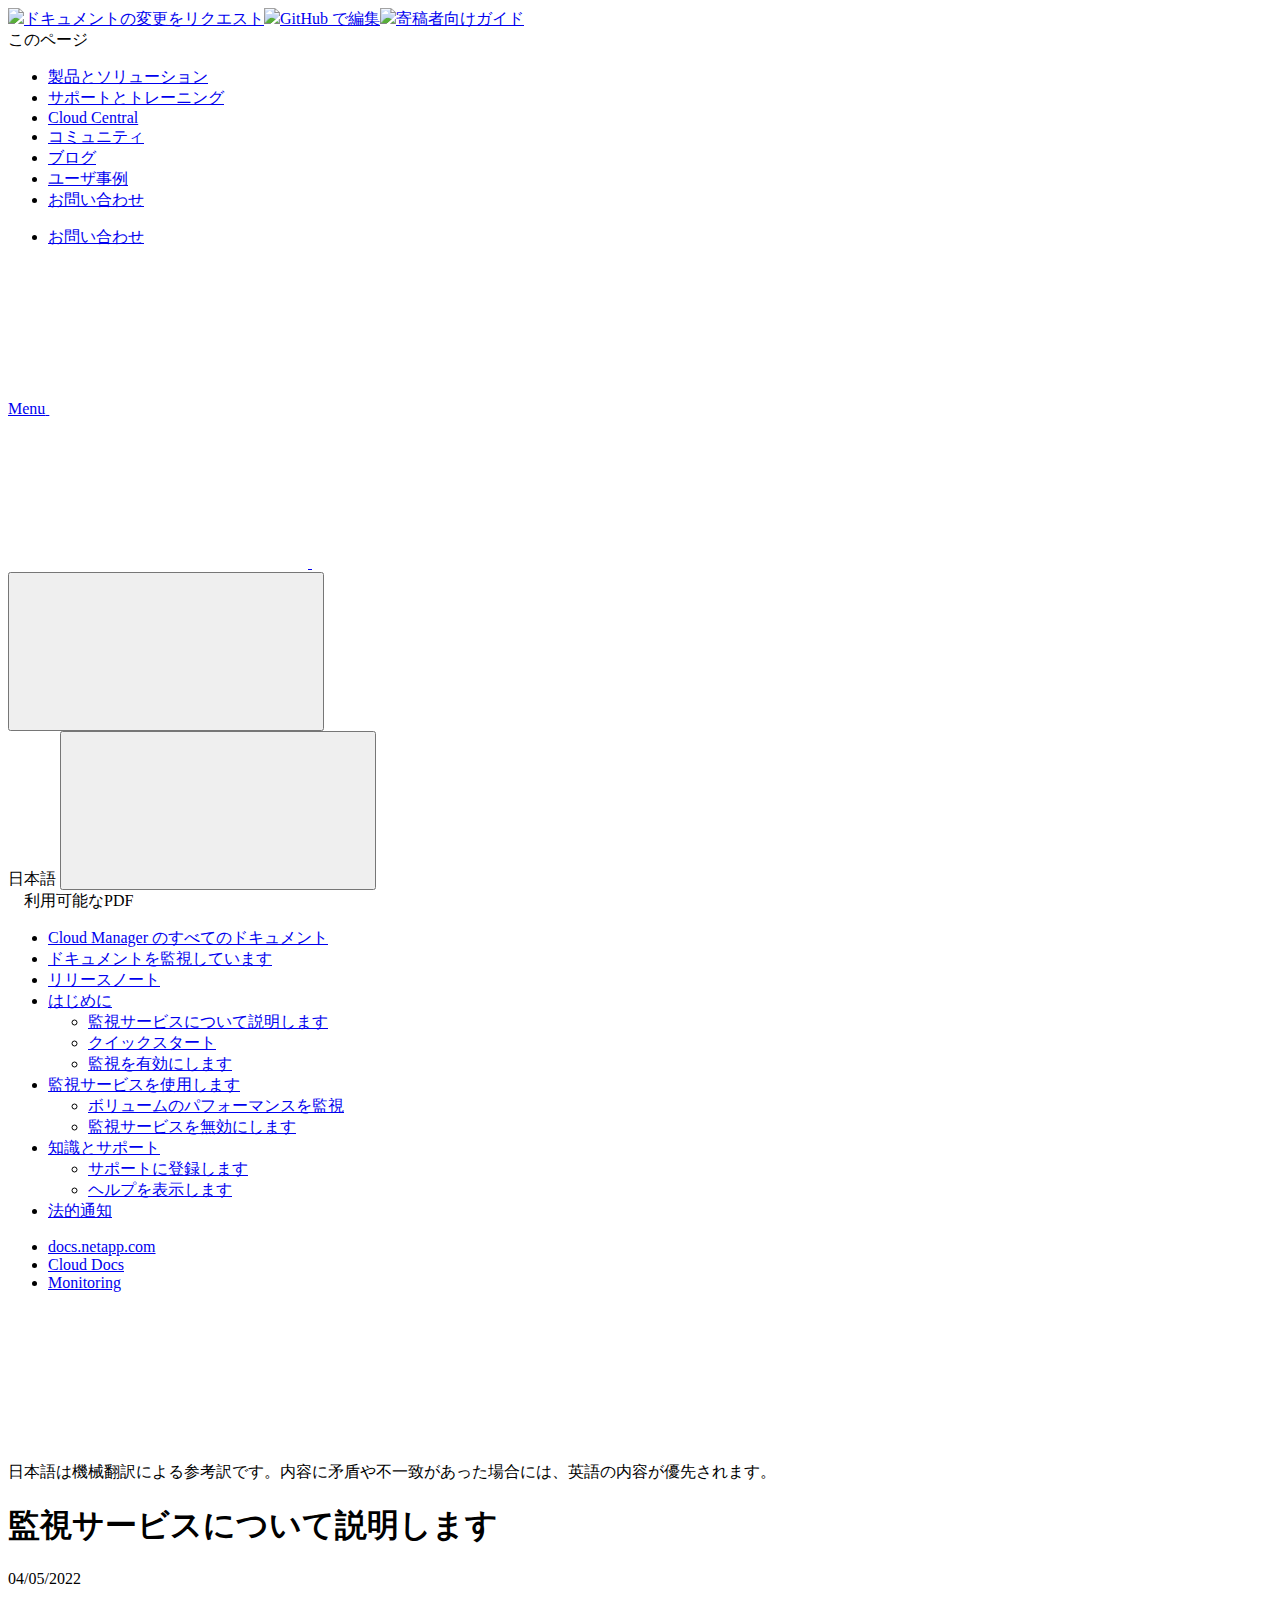
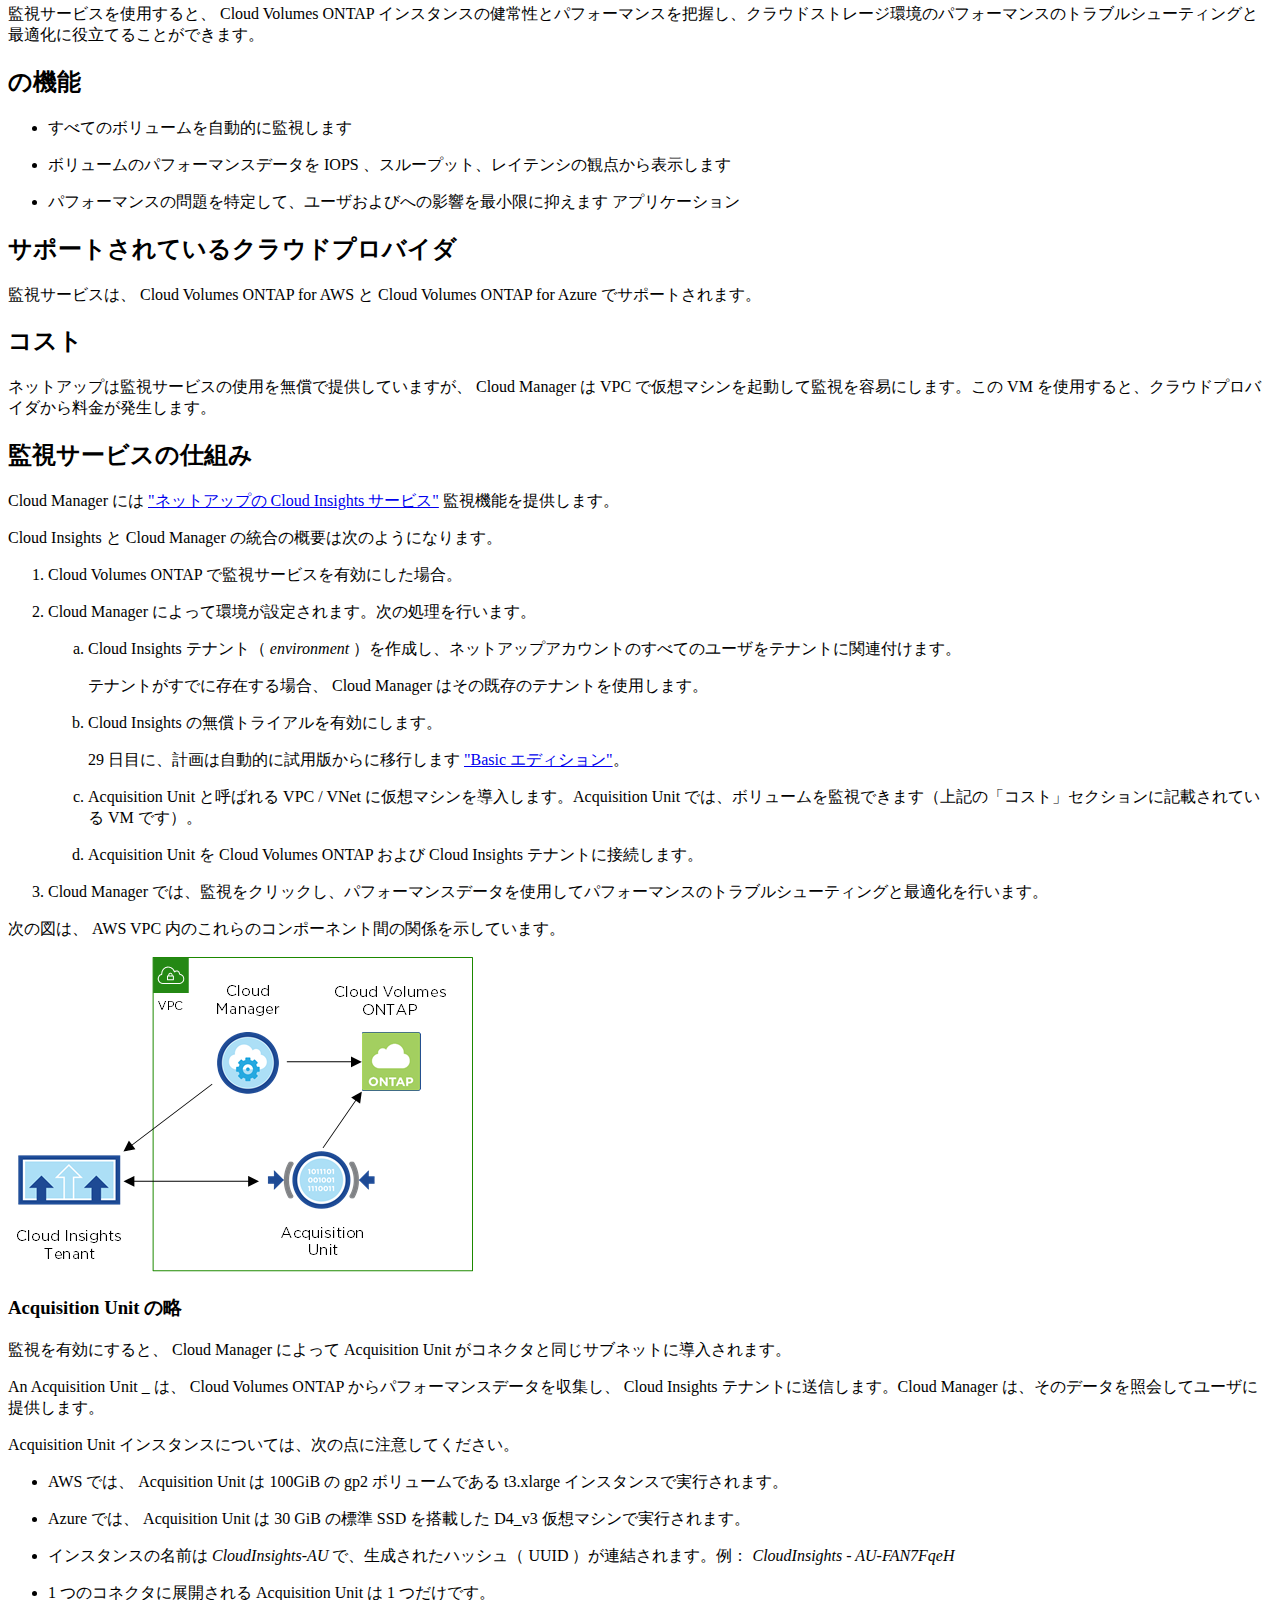
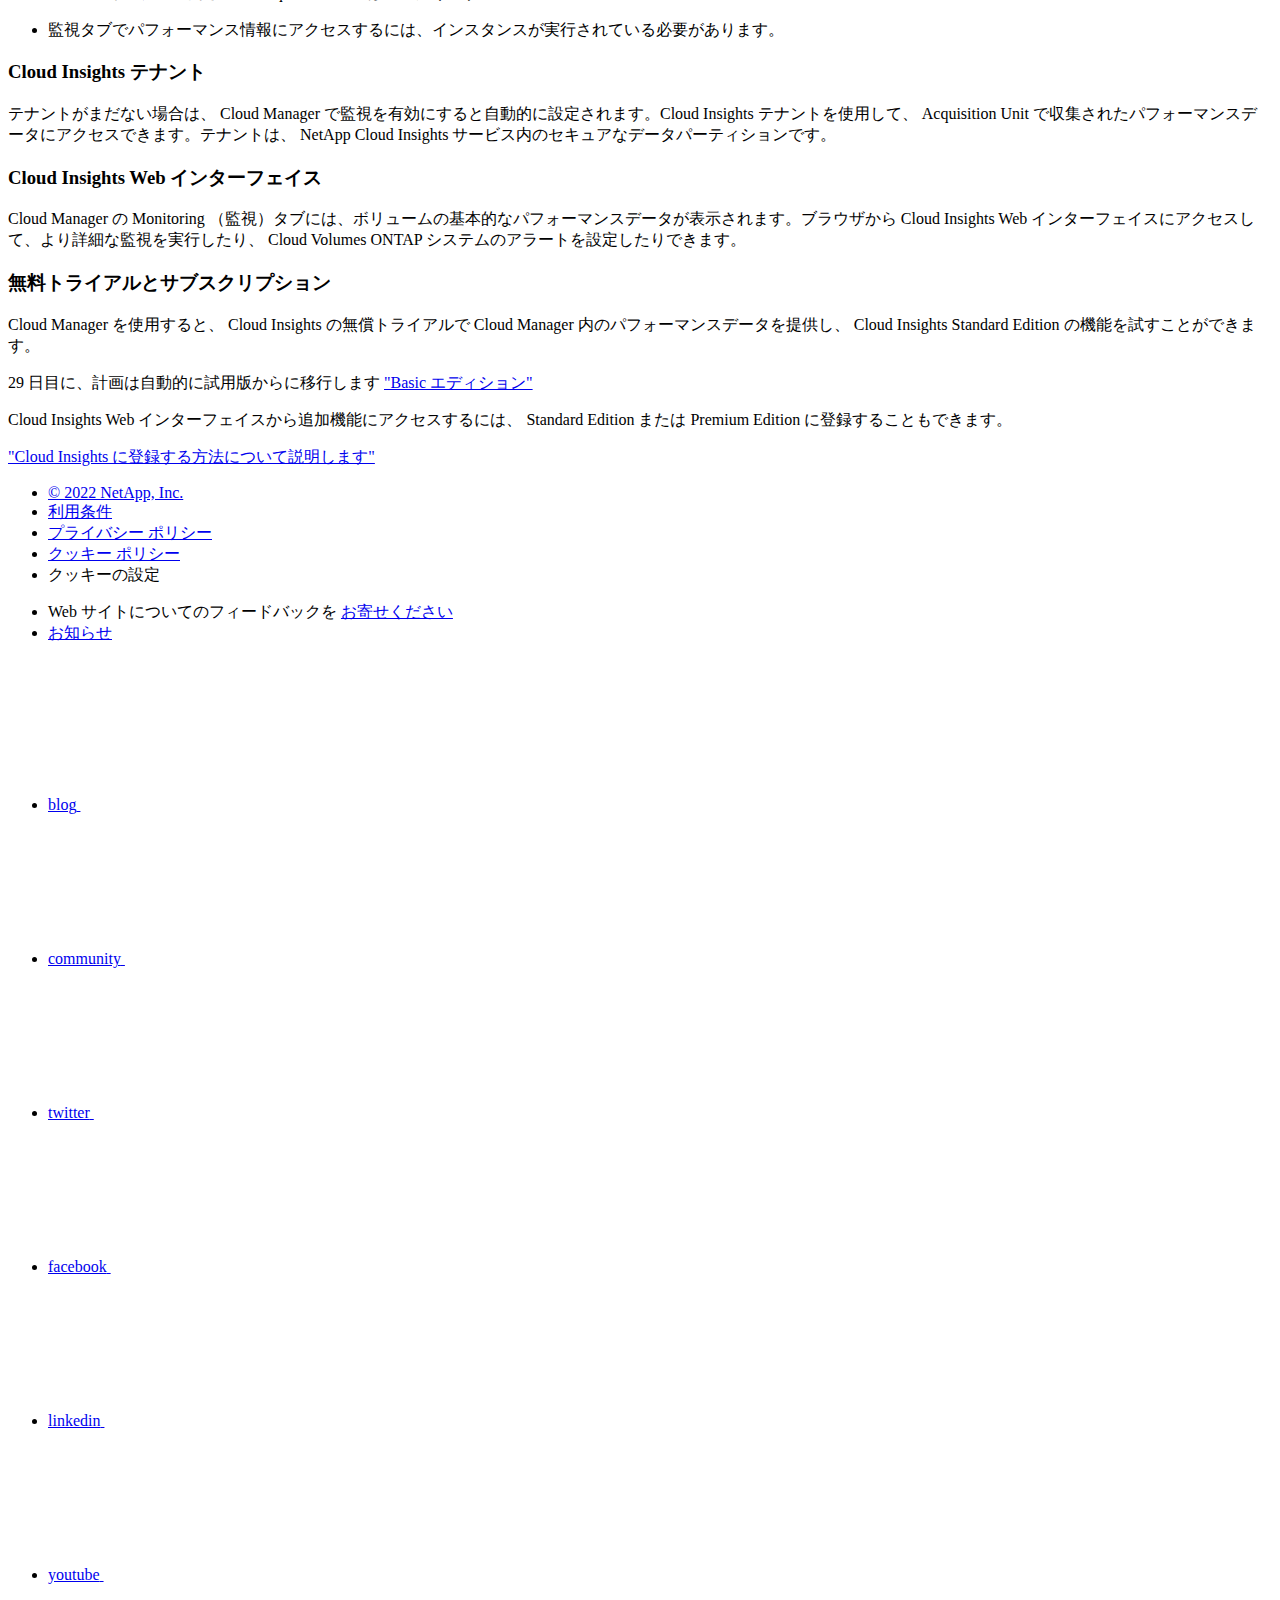
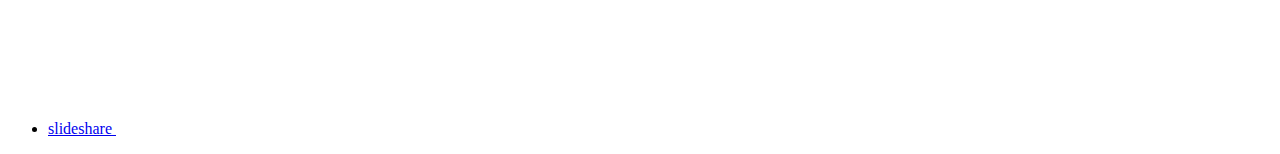
==== commit 83b6770a: "Deploying to gh-pages from  @ 696316e32193d59892380f5917cb0477272e9f10 🚀" ====
--- a/concept-monitoring.html
+++ b/concept-monitoring.html
@@ -45,31 +45,61 @@
   <link rel="stylesheet" href='/ja-jp/cloud-manager-monitoring/css/na-utility.css' type='text/css'>
   <link rel="stylesheet" href='/ja-jp/cloud-manager-monitoring/css/na-sidebar.css' type='text/css'>
   <link rel='stylesheet' href='/ja-jp/cloud-manager-monitoring/css/clouddocs.css' type='text/css'>
+  <link rel='stylesheet' href='/ja-jp/cloud-manager-monitoring/css/custom-dropdown.css' type='text/css'>
   <link rel='stylesheet' href='/ja-jp/cloud-manager-monitoring/css/na-pagenav.css' type='text/css'>
 
   
   <link rel="stylesheet" href="/ja-jp/cloud-manager-monitoring/css/landing-page.css" type="text/css">
   <link rel="stylesheet" href="/ja-jp/cloud-manager-monitoring/css/tabbed-blocks.css" type="text/css">
-  <link rel='stylesheet' href='/ja-jp/cloud-manager-monitoring/css/na-feature.css' type='text/css'><script src="https://cdnjs.cloudflare.com/ajax/libs/jquery/2.1.4/jquery.min.js"></script>
+  <!-- Canonical url -->
+  <link rel='stylesheet' href='/ja-jp/cloud-manager-monitoring/css/na-feature.css' type='text/css'><!-- Top level site integrations --><script>
+    if (document.location.hostname === "docs.netapp.com") {
+      var head = document.getElementsByTagName('head')[0];
+      var onetrustConsent = document.createElement("script");
+      onetrustConsent.type = "text/javascript";
+      onetrustConsent.src = "https://cdn.cookielaw.org/consent/72570c5c-fe30-465f-b0e0-b77f7fb4ae34/OtAutoBlock.js";
+      head.appendChild(onetrustConsent);
+
+      var onetrustScript = document.createElement("script");
+      onetrustScript.type = "text/javascript";
+      onetrustScript.src = "https://cdn.cookielaw.org/scripttemplates/otSDKStub.js";
+      onetrustScript.charset = "UTF-8";
+      onetrustScript.dataset.documentLanguage = "true";
+      onetrustScript.dataset.domainScript = "72570c5c-fe30-465f-b0e0-b77f7fb4ae34";
+      head.appendChild(onetrustScript);
+    }
+
+    function OptanonWrapper() { }
+
+    if (document.location.hostname === "docs.netapp.com") {
+      var adobe = document.createElement("script");
+      adobe.type = "text/plain";
+      adobe.className = "optanon-category-C0002";
+      adobe.src = "//assets.adobedtm.com/60287eadf1ee/c284da483c83/launch-e9ff3acac59f.min.js";
+      head.appendChild(adobe);
+
+      var google = document.createElement("script");
+      google.type = "text/plain";
+      google.className = "optanon-category-C0002";
+      google.src = "https://www.googletagmanager.com/gtag/js?id=UA-81697994-3";
+      head.appendChild(google);
+
+      window.dataLayer = window.dataLayer || [];
+      function gtag(){dataLayer.push(arguments);}
+      gtag('js', new Date());
+      gtag('config', 'UA-81697994-3');
+    }
+  </script>
+  <script src="https://cdnjs.cloudflare.com/ajax/libs/jquery/2.1.4/jquery.min.js"></script>
   <script src="https://cdnjs.cloudflare.com/ajax/libs/jquery-cookie/1.4.1/jquery.cookie.min.js"></script>
 
-  <!-- Used for Product Family Page Sidebar Visibility --><link rel="stylesheet" href='/ja-jp/cloud-manager-monitoring/css/product-family.css' type="text/css">
-  <script src='/ja-jp/cloud-manager-monitoring/js/product-family.js'></script><!-- Used to import Promise for IE. Required for SearchKit -->
+  <!-- Used for Product Family Page Sidebar Visibility --><!-- Used to import Promise for IE. Required for SearchKit -->
   <script src="https://cdnjs.cloudflare.com/ajax/libs/bluebird/3.3.5/bluebird.min.js"></script><script src='/ja-jp/cloud-manager-monitoring/js/na-search.js'></script><script src='/ja-jp/cloud-manager-monitoring/js/na-pagenav.js'></script><link rel='stylesheet' href='/ja-jp/cloud-manager-monitoring/css/prism.css' type='text/css'>
   <link rel='stylesheet' href='/ja-jp/cloud-manager-monitoring/css/prism-netapp.css' type='text/css'>
 
 
   <script src='/ja-jp/cloud-manager-monitoring/js/na-utility.js'></script>
   <script src='/ja-jp/cloud-manager-monitoring/js/clouddocs.js'></script>
-  <script>
-  if (document.location.hostname === "docs.netapp.com") {
-    var head = document.getElementsByTagName('head')[0];
-    var adobe = document.createElement("script");
-    adobe.type = "text/javascript";
-    adobe.src = "//assets.adobedtm.com/60287eadf1ee/c284da483c83/launch-e9ff3acac59f.min.js";
-    head.appendChild(adobe);
-  }
-  </script>
   <script src='/ja-jp/cloud-manager-monitoring/js/jquery.navgoco.min.js'></script>
   <script src="https://maxcdn.bootstrapcdn.com/bootstrap/3.3.7/js/bootstrap.min.js" integrity="sha384-Tc5IQib027qvyjSMfHjOMaLkfuWVxZxUPnCJA7l2mCWNIpG9mGCD8wGNIcPD7Txa" crossorigin="anonymous"></script>
   <script src='/ja-jp/cloud-manager-monitoring/js/toc.js'></script>
@@ -122,16 +152,8 @@
               $("#tg-sb-icon").toggleClass('fa-toggle-off');
           });
       });
-  </script><script async src="https://www.googletagmanager.com/gtag/js?id=UA-81697994-3"></script>
-  <script>
-  if (document.location.hostname === "docs.netapp.com") {
-    window.dataLayer = window.dataLayer || [];
-    function gtag(){dataLayer.push(arguments);}
-    gtag('js', new Date());
-    gtag('config', 'UA-81697994-3');
-  }
   </script>
-  <script src='/ja-jp/cloud-manager-monitoring/js/version-dropdown.js'></script>
+  <script src='/ja-jp/cloud-manager-monitoring/js/custom-dropdown.js'></script>
   <script src='/ja-jp/cloud-manager-monitoring/js/FileSaver.min.js'></script>
   <script src='/ja-jp/cloud-manager-monitoring/js/jszip-utils.min.js'></script>
   <script src='/ja-jp/cloud-manager-monitoring/js/jszip.min.js'></script>
@@ -139,20 +161,15 @@
 </head>
 
 
-  <body class role="document">
+  <body class role="document" data-flavor="">
     <div id="page" class="n-off-canvas-menu">
       <div class="n-off-canvas-menu__menu"><!--TODO: Add offcanvas code --></div>
       <div class="n-off-canvas-menu__content-wrap">
         <header class="site-header" id="banner">
   
   <!-- Start Page Toolbar -->
-  <div class="page-nav-toolbar">
-    <div id="version-dropdown"></div>
-    <div class="page-nav-contribute"  >
-      <a target="_blank" href="https://github.com/NetAppDocs/cloud-manager-monitoring/issues/new?body=Page%3A%20[監視サービスについて説明します](https://docs.netapp.com/ja-jp/cloud-manager-monitoring/concept-monitoring.html)" class="page-nav-contribute-link" role="button"><img src="/ja-jp/cloud-manager-monitoring/images/discuss-sm.svg" class="github-icon" />ドキュメントの変更をリクエスト</a>
-      <a target="_blank" href="https://github.com/NetAppDocs/cloud-manager-monitoring/blob/main/concept-monitoring.adoc" class="page-nav-contribute-link" role="button"><img src="/ja-jp/cloud-manager-monitoring/images/edit-sm.svg" class="github-icon" />GitHub で編集</a>
-      <a target="_blank" href="https://docs.netapp.com/us-en/contribute/" class="page-nav-contribute-link"  ><img src="/ja-jp/cloud-manager-monitoring/images/article-sm.svg" class="github-icon" />寄稿者向けガイド</a>
-    </div>
+  
+  <div class="page-nav-toolbar"><div class="page-nav-contribute"><a target="_blank" href="https://github.com/NetAppDocs/cloud-manager-monitoring/issues/new?body=Page%3A%20[監視サービスについて説明します](https://docs.netapp.com/ja-jp/cloud-manager-monitoring/concept-monitoring.html)" class="page-nav-contribute-link" role="button"><img src="/ja-jp/cloud-manager-monitoring/images/discuss-sm.svg" class="github-icon" />ドキュメントの変更をリクエスト</a><a target="_blank" href="https://github.com/NetAppDocs/cloud-manager-monitoring/blob/main/concept-monitoring.adoc" class="page-nav-contribute-link" role="button"><img src="/ja-jp/cloud-manager-monitoring/images/edit-sm.svg" class="github-icon" />GitHub で編集</a><a target="_blank" href="https://docs.netapp.com/us-en/contribute/" class="page-nav-contribute-link"  ><img src="/ja-jp/cloud-manager-monitoring/images/article-sm.svg" class="github-icon" />寄稿者向けガイド</a></div>
     <div class="page-nav-container">
       <nav class="page-nav-fixed">
         <div class="page-nav-title">このページ</div>
@@ -162,6 +179,7 @@
       </nav>
     </div>
   </div>
+  
   
   <!-- Start top_hat -->
   <div class="n-top-hat">
@@ -245,7 +263,8 @@
           data-did-you-mean="{suggestion} を検索" 
           data-no-results-found-did-you-mean="{query} に該当する結果はありません。{suggestion} の間違いではありませんか?" 
           data-results-found="{hitCount} 件見つかりました"  
-          data-sk-es-pf-indexes=""></div>
+          data-sk-es-pf-indexes=""
+          data-flavor=""></div>
           <button class="n-property-bar__search-toggle-button" type="button">
             <svg class="n-icon-search n-property-bar__search-toggle-button-icon" aria-labelledby="title">
               <title>search</title>
@@ -334,6 +353,9 @@
 </div>
 <div class="n-pdf-body-container">
   <ul id="toggleContainerPdf" class="n-pdf-body" style="display:none;"><li class="pdf-ux-container">
+        
+        
+        
         <a target="_blank" href="/ja-jp/cloud-manager-monitoring/pdfs/fullsite-sidebar/ドキュメントの監視.pdf" >
           <img src="/ja-jp/cloud-manager-monitoring/images/pdf.png" width="16" height="16"/>このドキュメントサイトのPDF</a>
 
@@ -346,6 +368,9 @@
     
       <ul class="subfolders" style="display:none;">
         <li class="pdf-ux-container">
+          
+          
+          
           <a target="_blank" 
             
               href="/ja-jp/cloud-manager-monitoring/pdfs/sidebar/はじめに.pdf" 
@@ -383,6 +408,9 @@
     
       <ul class="subfolders" style="display:none;">
         <li class="pdf-ux-container">
+          
+          
+          
           <a target="_blank" 
             
               href="/ja-jp/cloud-manager-monitoring/pdfs/sidebar/監視サービスを使用します.pdf" 
@@ -409,6 +437,9 @@
     
       <ul class="subfolders" style="display:none;">
         <li class="pdf-ux-container">
+          
+          
+          
           <a target="_blank" 
             
               href="/ja-jp/cloud-manager-monitoring/pdfs/sidebar/知識とサポート.pdf" 
@@ -484,7 +515,7 @@
       </a></li><li class=" "><a class="na-navbar-padding" href="/ja-jp/cloud-manager-monitoring/task-quick-start.html">
         クイックスタート
       </a></li><li class=" "><a class="na-navbar-padding" href="/ja-jp/cloud-manager-monitoring/task-enable-monitoring.html">
-        ボリュームのパフォーマンスの監視を開始します
+        監視を有効にします
       </a></li></ul></li><li class="subfolders "><a href="#">
         <div class="na-navbar-padding"> 監視サービスを使用します</div>
       </a>
@@ -513,6 +544,7 @@
 <!-- this highlights the active parent class in the navgoco sidebar. this is critical so that the parent expands when you're viewing a page. This must appear below the sidebar code above. Otherwise, if placed inside customscripts.js, the script runs before the sidebar code runs and the class never gets inserted.-->
 <script>$("li.active").parents('li').toggleClass("active");</script>
 
+
   </div>
   
 
@@ -565,7 +597,7 @@
 <p class="page-details">
   
     
-    <time datetime="2022-04-01 19:05:27 +0000">04/01/2022</time>
+    <time datetime="2022-04-05 16:50:56 +0000">04/05/2022</time>
     
   
 
@@ -617,7 +649,7 @@
 <h2 id="監視サービスの仕組み">監視サービスの仕組み</h2>
 <div class="sectionbody">
 <div class="paragraph">
-<p>Cloud Manager には <a href="https://cloud.netapp.com/cloud-insights">"ネットアップの Cloud Insights サービス"</a> 監視機能を提供します。</p>
+<p>Cloud Manager には <a href="https://cloud.netapp.com/cloud-insights" target="_blank" rel="noopener">"ネットアップの Cloud Insights サービス"</a> 監視機能を提供します。</p>
 </div>
 <div class="paragraph">
 <p>Cloud Insights と Cloud Manager の統合の概要は次のようになります。</p>
@@ -712,13 +744,13 @@
 <p>Cloud Manager を使用すると、 Cloud Insights の無償トライアルで Cloud Manager 内のパフォーマンスデータを提供し、 Cloud Insights Standard Edition の機能を試すことができます。</p>
 </div>
 <div class="paragraph">
-<p>29 日目に、計画は自動的に試用版からに移行します <a href="https://docs.netapp.com/us-en/cloudinsights/concept_subscribing_to_cloud_insights.html#editions" target="_blank" rel="noopener">"Basic エディション"</a>。</p>
+<p>29 日目に、計画は自動的に試用版からに移行します <a href="https://docs.netapp.com/us-en/cloudinsights/concept_subscribing_to_cloud_insights.html#editions" target="_blank" rel="noopener">"Basic エディション"</a></p>
 </div>
 <div class="paragraph">
 <p>Cloud Insights Web インターフェイスから追加機能にアクセスするには、 Standard Edition または Premium Edition に登録することもできます。</p>
 </div>
 <div class="paragraph">
-<p><a href="https://docs.netapp.com/us-en/cloudinsights/concept_subscribing_to_cloud_insights.html" target="_blank" rel="noopener">"Cloud Insights に登録する方法について説明します"</a>。</p>
+<p><a href="https://docs.netapp.com/us-en/cloudinsights/concept_subscribing_to_cloud_insights.html" target="_blank" rel="noopener">"Cloud Insights に登録する方法について説明します"</a></p>
 </div>
 </div>
 </div>
@@ -736,98 +768,122 @@
   <div class="n-footer__bottom">
     <div class="n-container">
       <div class="n-footer__bottom-left">
-
         <div class="n-footer__copyright">
           <ul class="n-footer__copyright-list">
             <li class="n-footer__copyright-link">
-            <a href="https://www.netapp.com/us/legal/copyright.aspx">© 2022 NetApp, Inc.</a>
-            </li>
-
-</ul>
-</div>
-<div class="n-footer__social-links">
-<ul class="n-footer__social-link-list">
-<li class="n-footer__social-link-list-item">
-<a class="n-footer__social-link" data-ntap-social="follow-blog" href="https://blog.netapp.com" target="_blank" title="blog" alt="blog">
-<span class="n-footer__social-link-text">blog</span>
-<svg class="n-icon-blog n-footer__social-link-icon" aria-labelledby="title">
-  <title>blog@</title>
-  <use xmlns:xlink="http://www.w3.org/1999/xlink" xlink:href="/ja-jp/cloud-manager-monitoring/common/svg/sprite.svg#blog"></use>
-</svg>
-
-</a>
-</li>
-<li class="n-footer__social-link-list-item">
-<a class="n-footer__social-link" data-ntap-social="follow-community" href="https://community.netapp.com/" target="_blank" title="community" alt="community">
-<span class="n-footer__social-link-text">community</span>
-<svg class="n-icon-community n-footer__social-link-icon" aria-labelledby="title">
-<title>community@</title>
-<use xmlns:xlink="http://www.w3.org/1999/xlink" xlink:href="/ja-jp/cloud-manager-monitoring/common/svg/sprite.svg#comments"></use>
-</svg>
-
-</a>
-</li>
-<li class="n-footer__social-link-list-item">
-<a class="n-footer__social-link" data-ntap-social="follow-twitter" href="https://twitter.com/netapp" target="_blank" title="twitter" alt="twitter">
-<span class="n-footer__social-link-text">twitter</span>
-<svg class="n-icon-twitter n-footer__social-link-icon" aria-labelledby="title">
-<title>twitter@</title>
-<use xmlns:xlink="http://www.w3.org/1999/xlink" xlink:href="/ja-jp/cloud-manager-monitoring/common/svg/sprite.svg#twitter"></use>
-</svg>
-
-</a>
-</li>
-<li class="n-footer__social-link-list-item">
-<a class="n-footer__social-link" data-ntap-social="follow-facebook" href="https://www.facebook.com/NetApp" target="_blank" title="facebook" alt="facebook">
-<span class="n-footer__social-link-text">facebook</span>
-<svg class="n-icon-facebook n-footer__social-link-icon" aria-labelledby="title">
-<title>facebook@</title>
-<use xmlns:xlink="http://www.w3.org/1999/xlink" xlink:href="/ja-jp/cloud-manager-monitoring/common/svg/sprite.svg#facebook"></use>
-</svg>
-
-</a>
-</li>
-<li class="n-footer__social-link-list-item">
-<a class="n-footer__social-link" data-ntap-social="follow-linkedin" href="https://www.linkedin.com/company/netapp" target="_blank" title="linkedin" alt="linkedin">
-<span class="n-footer__social-link-text">linkedin</span>
-<svg class="n-icon-linkedin n-footer__social-link-icon" aria-labelledby="title">
-<title>linkedin@</title>
-<use xmlns:xlink="http://www.w3.org/1999/xlink" xlink:href="/ja-jp/cloud-manager-monitoring/common/svg/sprite.svg#linkedin"></use>
-</svg>
-
-</a>
-</li>
-<li class="n-footer__social-link-list-item">
-<a class="n-footer__social-link" data-ntap-social="follow-youtube" href="https://www.youtube.com/user/NetAppTV" target="_blank" title="youtube" alt="youtube">
-<span class="n-footer__social-link-text">youtube</span>
-<svg class="n-icon-youtube n-footer__social-link-icon" aria-labelledby="title">
-<title>youtube@</title>
-<use xmlns:xlink="http://www.w3.org/1999/xlink" xlink:href="/ja-jp/cloud-manager-monitoring/common/svg/sprite.svg#youtube"></use>
-</svg>
-
-</a>
-</li>
-<li class="n-footer__social-link-list-item">
-<a class="n-footer__social-link" data-ntap-social="follow-slideshare" href="https://www.slideshare.net/NetApp" target="_blank" title="slideshare" alt="slideshare">
-<span class="n-footer__social-link-text">slideshare</span>
-<svg class="n-icon-slideshare n-footer__social-link-icon" aria-labelledby="title">
-<title>slideshare@</title>
-<use xmlns:xlink="http://www.w3.org/1999/xlink" xlink:href="/ja-jp/cloud-manager-monitoring/common/svg/sprite.svg#slideshare"></use>
-</svg>
-
-</a>
-</li>
-</ul>
-</div>
-
-</div>
-<div class="n-footer__bottom-right">
-  <p class="n-footer__fine-print">Web サイトについてのフィードバックを<a target="_self" href="javascript:netapp_mailto()" class="n-footer__copyright">お寄せください</a>
-  <a href="https://docs.netapp.com/ja-jp/announcements/" class="n-footer__copyright">お知らせ</a>
-  </p>
-</div>
-</div>
-</div>
+              <a href="https://www.netapp.com/us/legal/copyright.aspx">© 2022 NetApp, Inc.</a>
+            </li>
+            <li class="n-footer__copyright-link">
+              <a href="https://www.netapp.com/company/legal/terms-of-use/">利用条件</a>
+            </li>
+            <li class="n-footer__copyright-link">
+              <a href="https://www.netapp.com/company/legal/privacy-policy/">プライバシー ポリシー</a>
+            </li>
+            <li class="n-footer__copyright-link">
+              <a href="https://www.netapp.com/company/legal/cookie-policy/">クッキー ポリシー</a>
+            </li>
+            <li class="n-footer__copyright-link">
+              <a class="ot-sdk-show-settings">クッキーの設定</a>
+            </li>
+          </ul>
+        </div>
+      </div>
+      <div class="n-footer__bottom-right">
+        <div class="n-footer__copyright">
+          <ul class="n-footer__copyright-list">
+            <li class="n-footer__copyright-link">
+              <span class="n-footer__fine-print">Web サイトについてのフィードバックを</span>
+              <a target="_self" href="javascript:netapp_mailto()">お寄せください</a>
+            </li>
+            <li class="n-footer__copyright-link">
+              <a href="https://docs.netapp.com/ja-jp/announcements/">お知らせ</a>
+            </li>
+          </ul>
+        </div>
+        <div class="n-footer__social-links">
+          <ul class="n-footer__social-link-list">
+            <li class="n-footer__social-link-list-item">
+              <a class="n-footer__social-link" data-ntap-social="follow-blog" href="https://blog.netapp.com"
+                target="_blank" title="blog" alt="blog">
+                <span class="n-footer__social-link-text">blog</span>
+                <svg class="n-icon-blog n-footer__social-link-icon" aria-labelledby="title">
+                  <title>blog@</title>
+                  <use xmlns:xlink="http://www.w3.org/1999/xlink"
+                    xlink:href="/ja-jp/cloud-manager-monitoring/common/svg/sprite.svg#blog"></use>
+                </svg>
+              </a>
+            </li>
+            <li class="n-footer__social-link-list-item">
+              <a class="n-footer__social-link" data-ntap-social="follow-community" href="https://community.netapp.com/"
+                target="_blank" title="community" alt="community">
+                <span class="n-footer__social-link-text">community</span>
+                <svg class="n-icon-community n-footer__social-link-icon" aria-labelledby="title">
+                  <title>community@</title>
+                  <use xmlns:xlink="http://www.w3.org/1999/xlink"
+                    xlink:href="/ja-jp/cloud-manager-monitoring/common/svg/sprite.svg#comments"></use>
+                </svg>
+              </a>
+            </li>
+            <li class="n-footer__social-link-list-item">
+              <a class="n-footer__social-link" data-ntap-social="follow-twitter" href="https://twitter.com/netapp"
+                target="_blank" title="twitter" alt="twitter">
+                <span class="n-footer__social-link-text">twitter</span>
+                <svg class="n-icon-twitter n-footer__social-link-icon" aria-labelledby="title">
+                  <title>twitter@</title>
+                  <use xmlns:xlink="http://www.w3.org/1999/xlink"
+                    xlink:href="/ja-jp/cloud-manager-monitoring/common/svg/sprite.svg#twitter"></use>
+                </svg>
+              </a>
+            </li>
+            <li class="n-footer__social-link-list-item">
+              <a class="n-footer__social-link" data-ntap-social="follow-facebook" href="https://www.facebook.com/NetApp"
+                target="_blank" title="facebook" alt="facebook">
+                <span class="n-footer__social-link-text">facebook</span>
+                <svg class="n-icon-facebook n-footer__social-link-icon" aria-labelledby="title">
+                  <title>facebook@</title>
+                  <use xmlns:xlink="http://www.w3.org/1999/xlink"
+                    xlink:href="/ja-jp/cloud-manager-monitoring/common/svg/sprite.svg#facebook"></use>
+                </svg>
+              </a>
+            </li>
+            <li class="n-footer__social-link-list-item">
+              <a class="n-footer__social-link" data-ntap-social="follow-linkedin"
+                href="https://www.linkedin.com/company/netapp" target="_blank" title="linkedin" alt="linkedin">
+                <span class="n-footer__social-link-text">linkedin</span>
+                <svg class="n-icon-linkedin n-footer__social-link-icon" aria-labelledby="title">
+                  <title>linkedin@</title>
+                  <use xmlns:xlink="http://www.w3.org/1999/xlink"
+                    xlink:href="/ja-jp/cloud-manager-monitoring/common/svg/sprite.svg#linkedin"></use>
+                </svg>
+              </a>
+            </li>
+            <li class="n-footer__social-link-list-item">
+              <a class="n-footer__social-link" data-ntap-social="follow-youtube"
+                href="https://www.youtube.com/user/NetAppTV" target="_blank" title="youtube" alt="youtube">
+                <span class="n-footer__social-link-text">youtube</span>
+                <svg class="n-icon-youtube n-footer__social-link-icon" aria-labelledby="title">
+                  <title>youtube@</title>
+                  <use xmlns:xlink="http://www.w3.org/1999/xlink"
+                    xlink:href="/ja-jp/cloud-manager-monitoring/common/svg/sprite.svg#youtube"></use>
+                </svg>
+              </a>
+            </li>
+            <li class="n-footer__social-link-list-item">
+              <a class="n-footer__social-link" data-ntap-social="follow-slideshare"
+                href="https://www.slideshare.net/NetApp" target="_blank" title="slideshare" alt="slideshare">
+                <span class="n-footer__social-link-text">slideshare</span>
+                <svg class="n-icon-slideshare n-footer__social-link-icon" aria-labelledby="title">
+                  <title>slideshare@</title>
+                  <use xmlns:xlink="http://www.w3.org/1999/xlink"
+                    xlink:href="/ja-jp/cloud-manager-monitoring/common/svg/sprite.svg#slideshare"></use>
+                </svg>
+              </a>
+            </li>
+          </ul>
+        </div>
+      </div>
+    </div>
+  </div>
 </footer>
 
       </div><!-- Elasticsearch JS -->
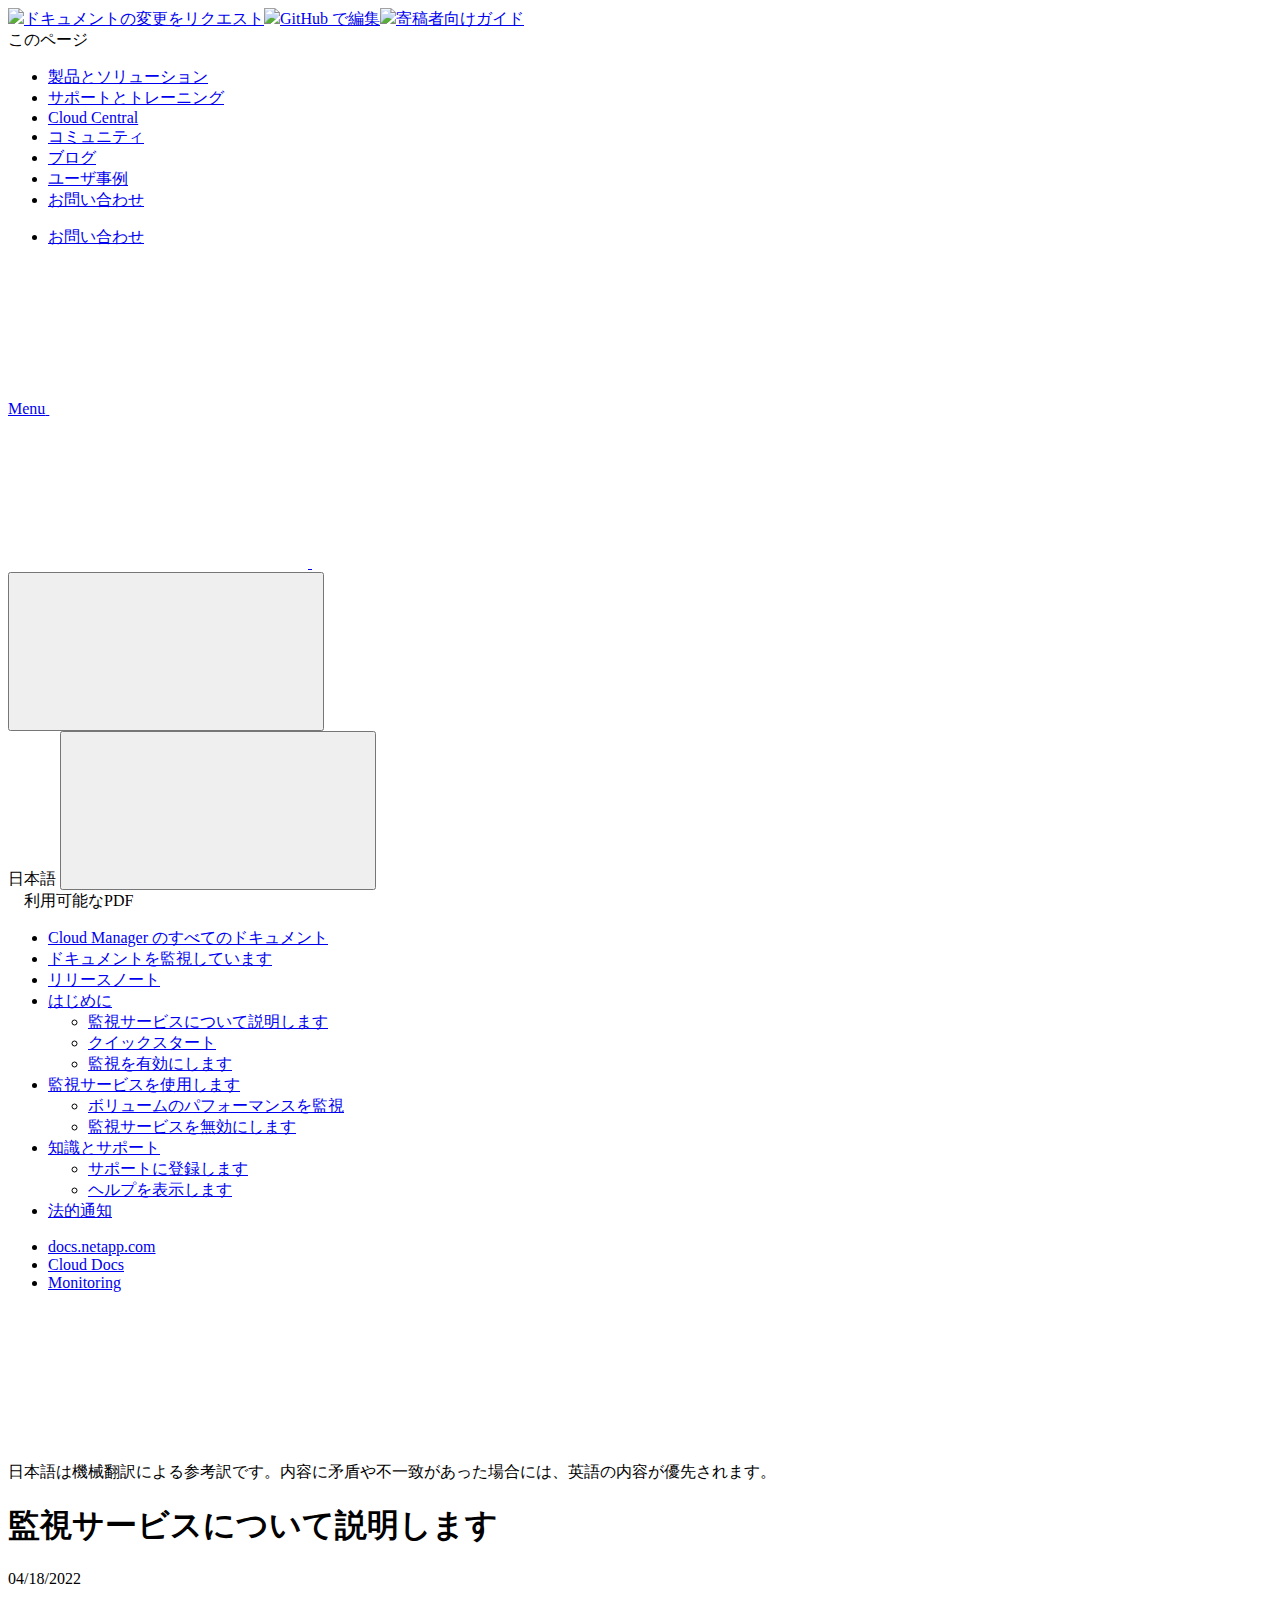
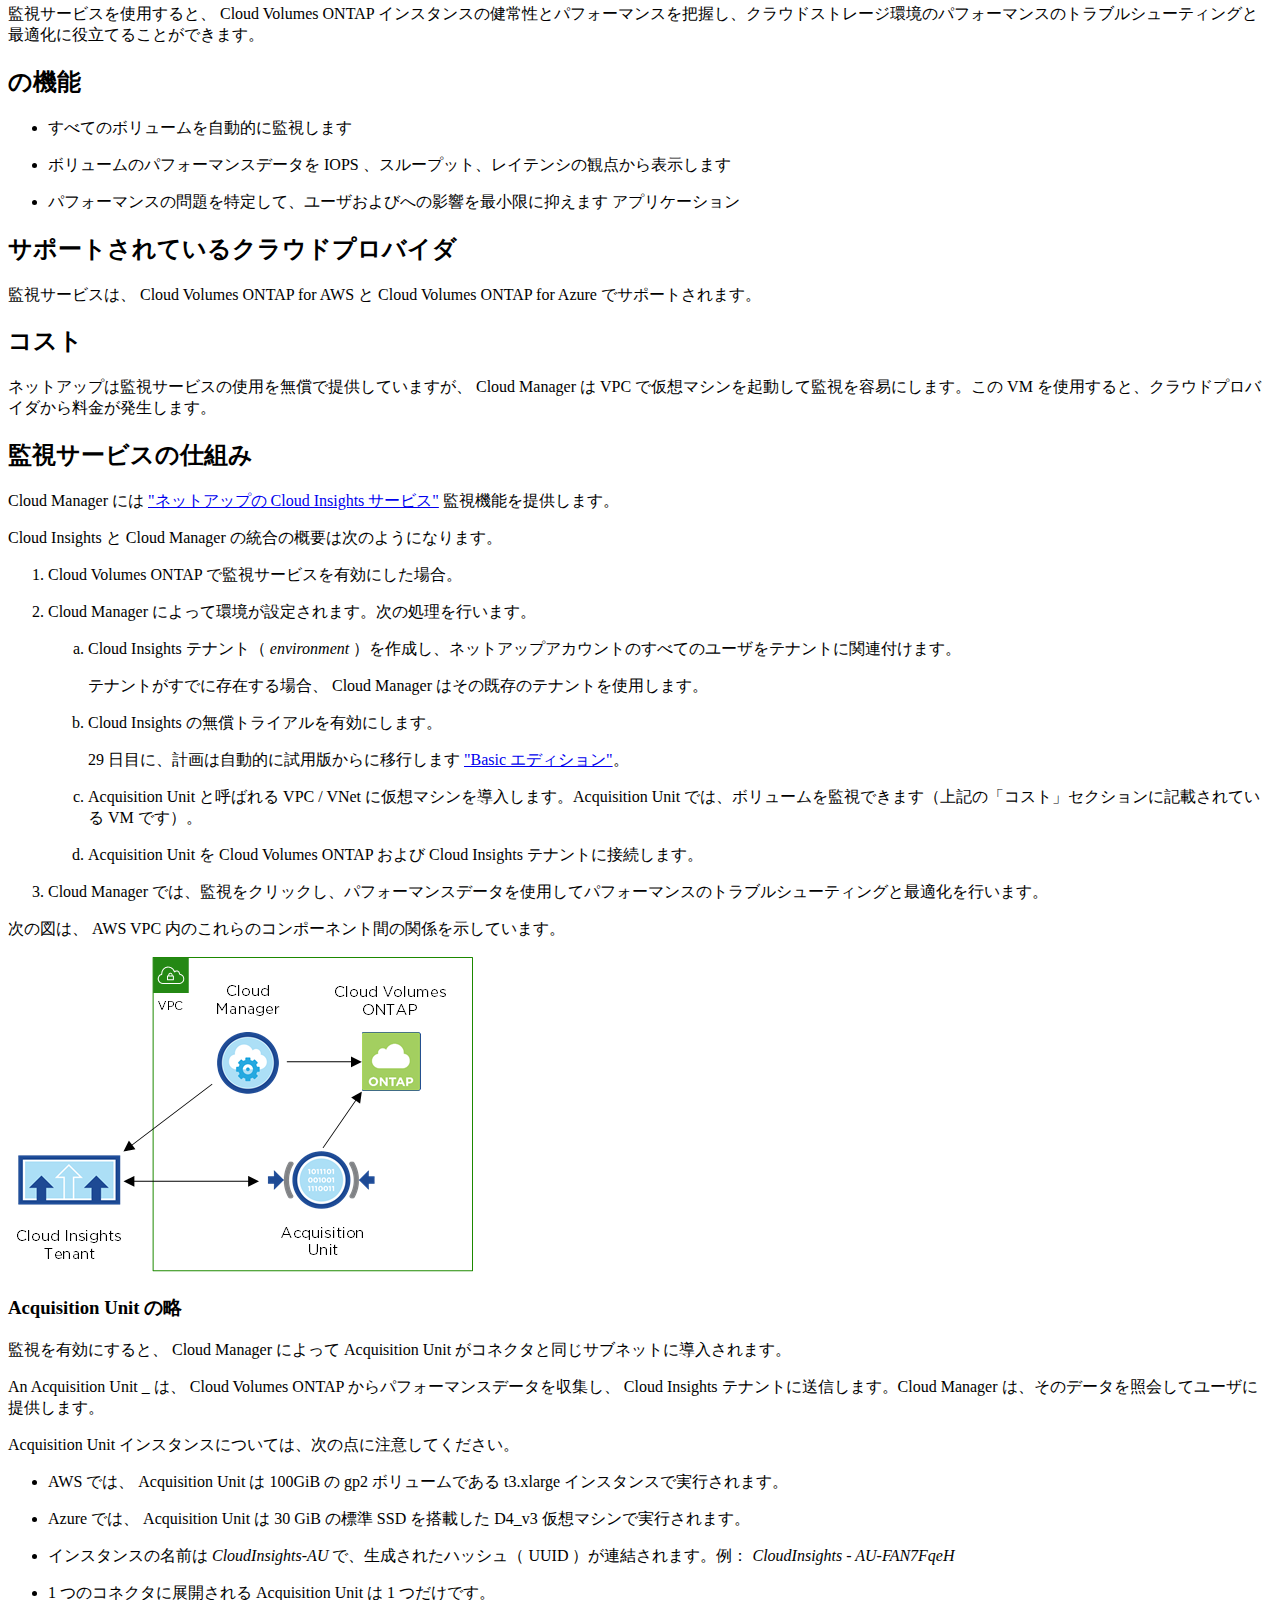
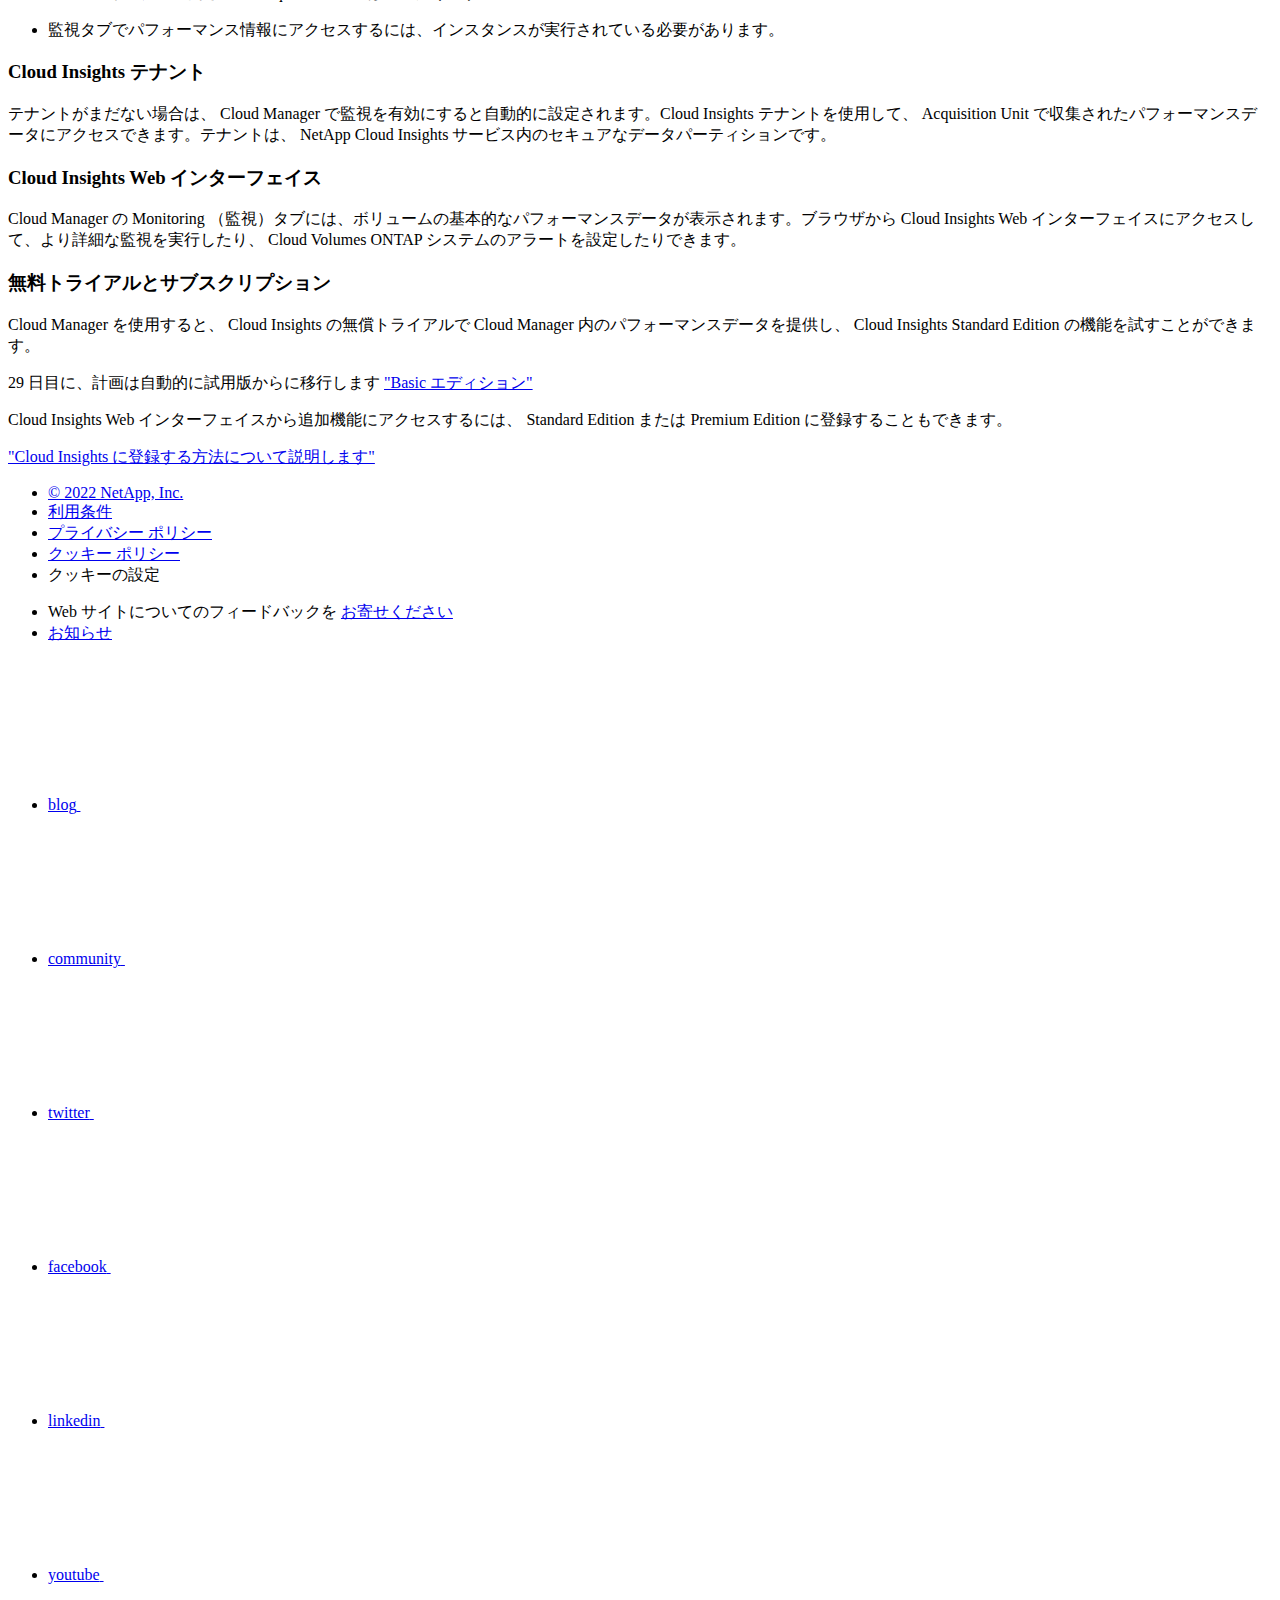
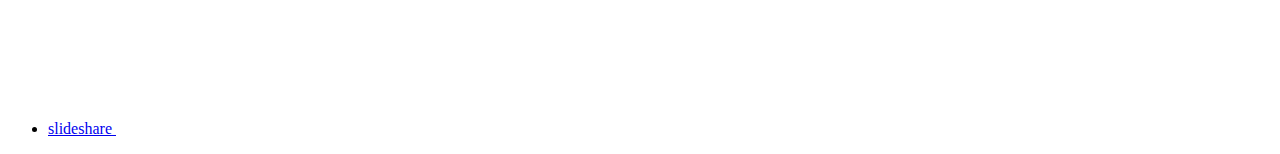
==== commit 0d90084e: "Deploying to gh-pages from  @ b663df9763be262241e5614f379020cd8e0561e2 🚀" ====
--- a/concept-monitoring.html
+++ b/concept-monitoring.html
@@ -559,7 +559,7 @@
         </li>
         
         <li class="n-breadcrumb__list-item">
-          <a href="https://docs.netapp.com/ja-jp/cloud/">Cloud Docs</a>
+          <a href="https://docs.netapp.com/us-en/cloud/">Cloud Docs</a>
         </li>
         
 
@@ -597,7 +597,7 @@
 <p class="page-details">
   
     
-    <time datetime="2022-04-05 16:50:56 +0000">04/05/2022</time>
+    <time datetime="2022-04-18 08:18:49 +0000">04/18/2022</time>
     
   
 
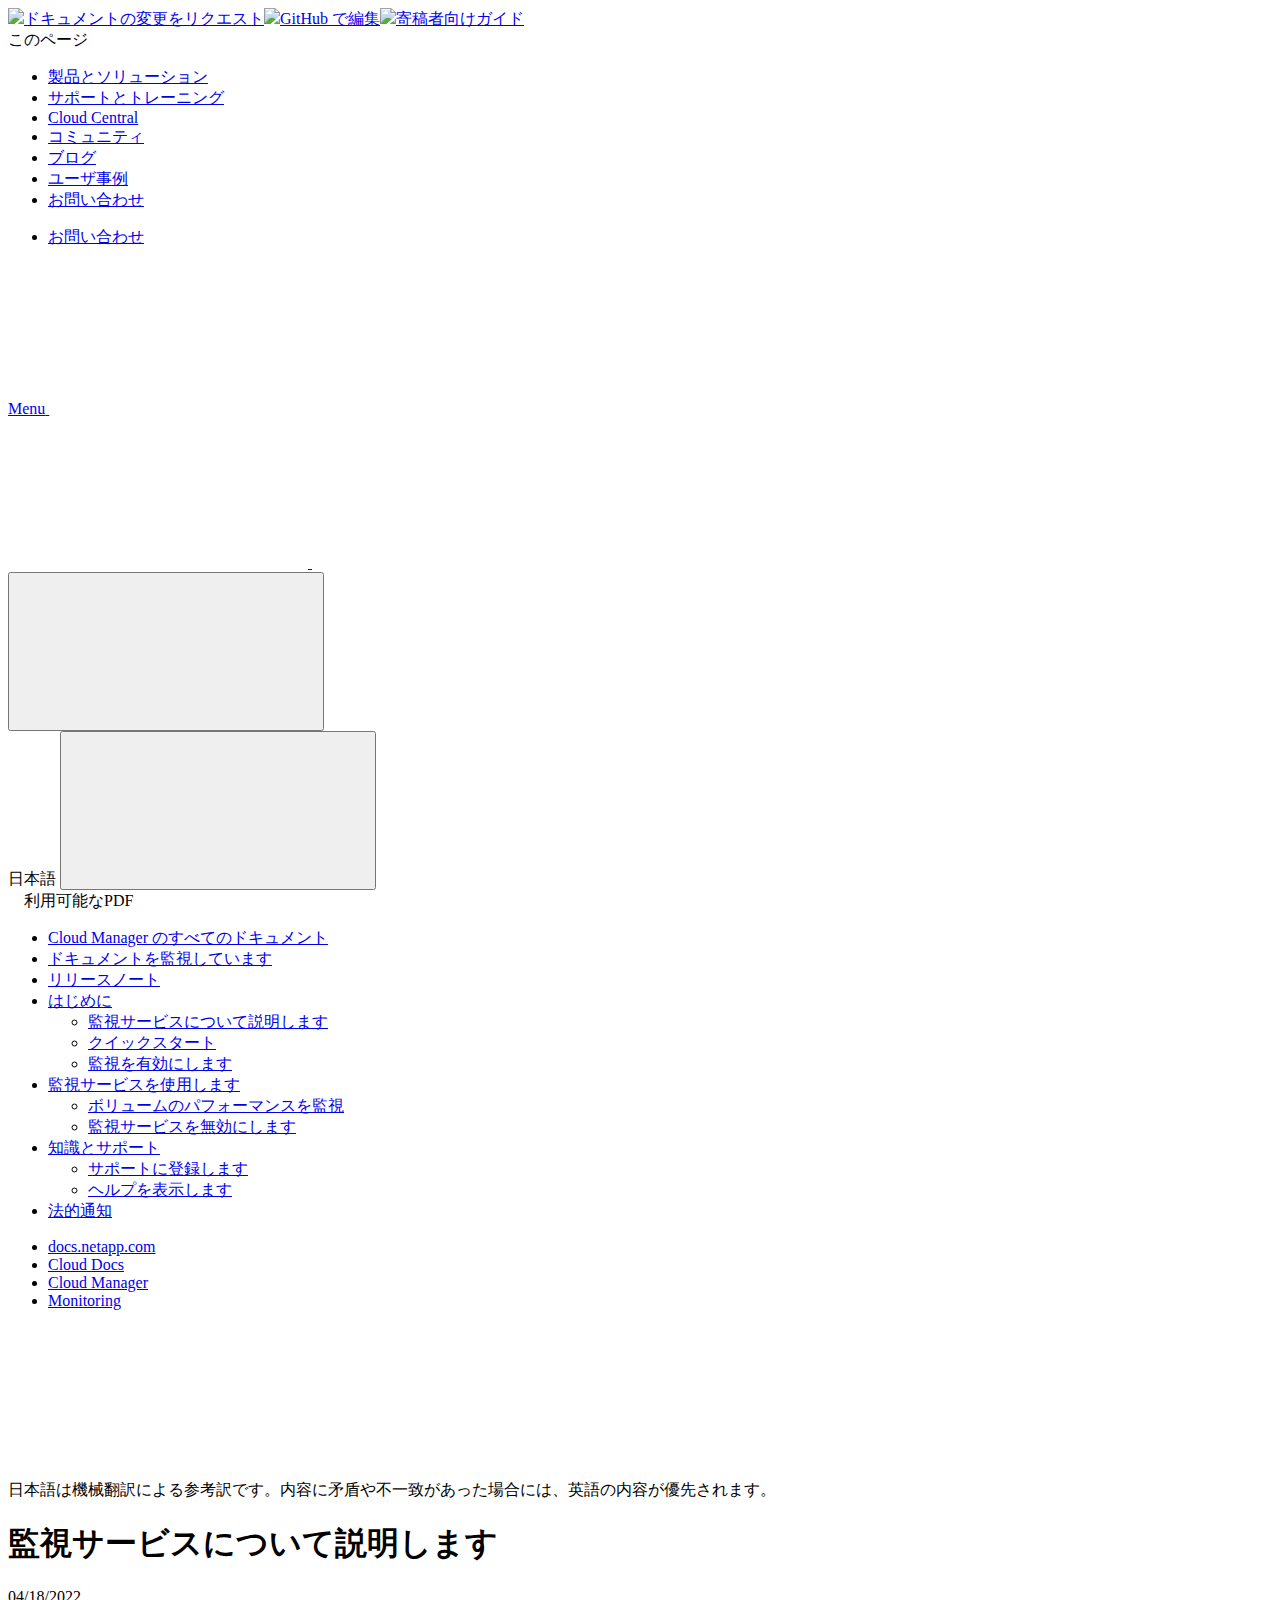
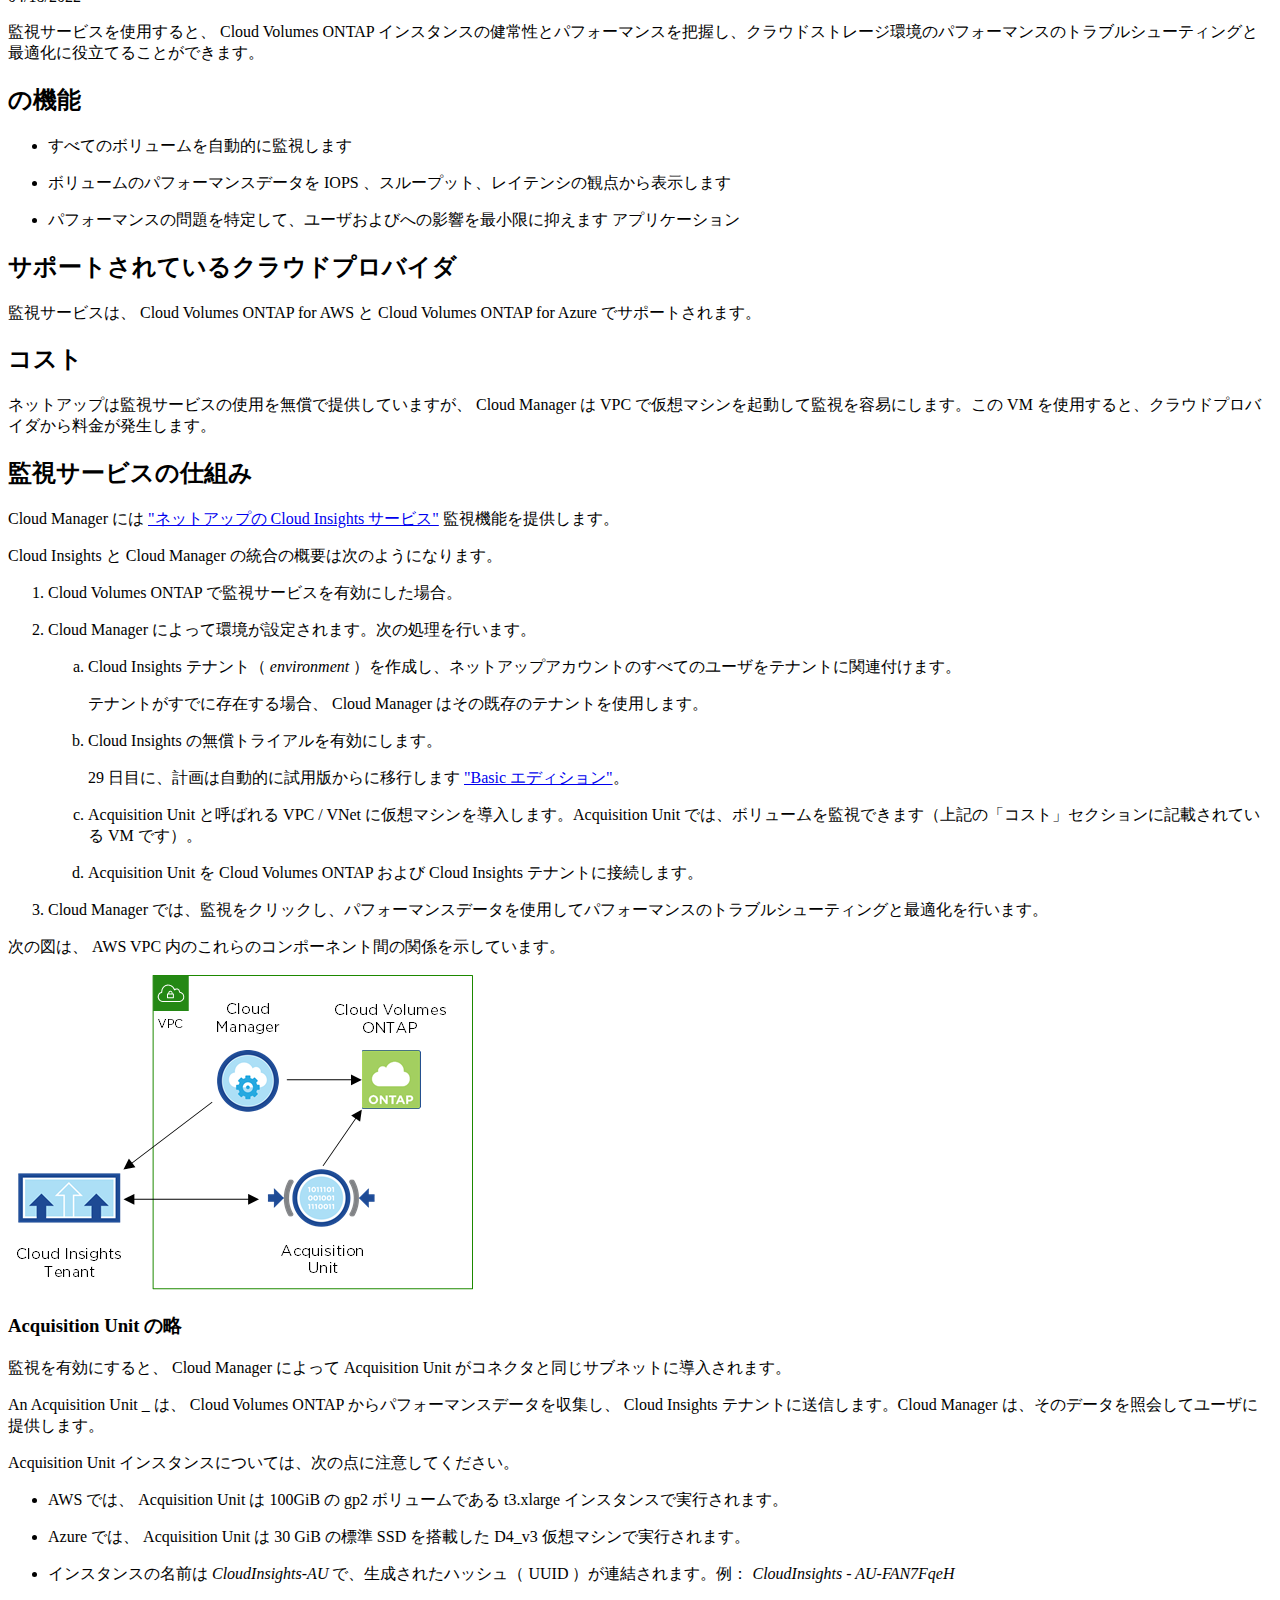
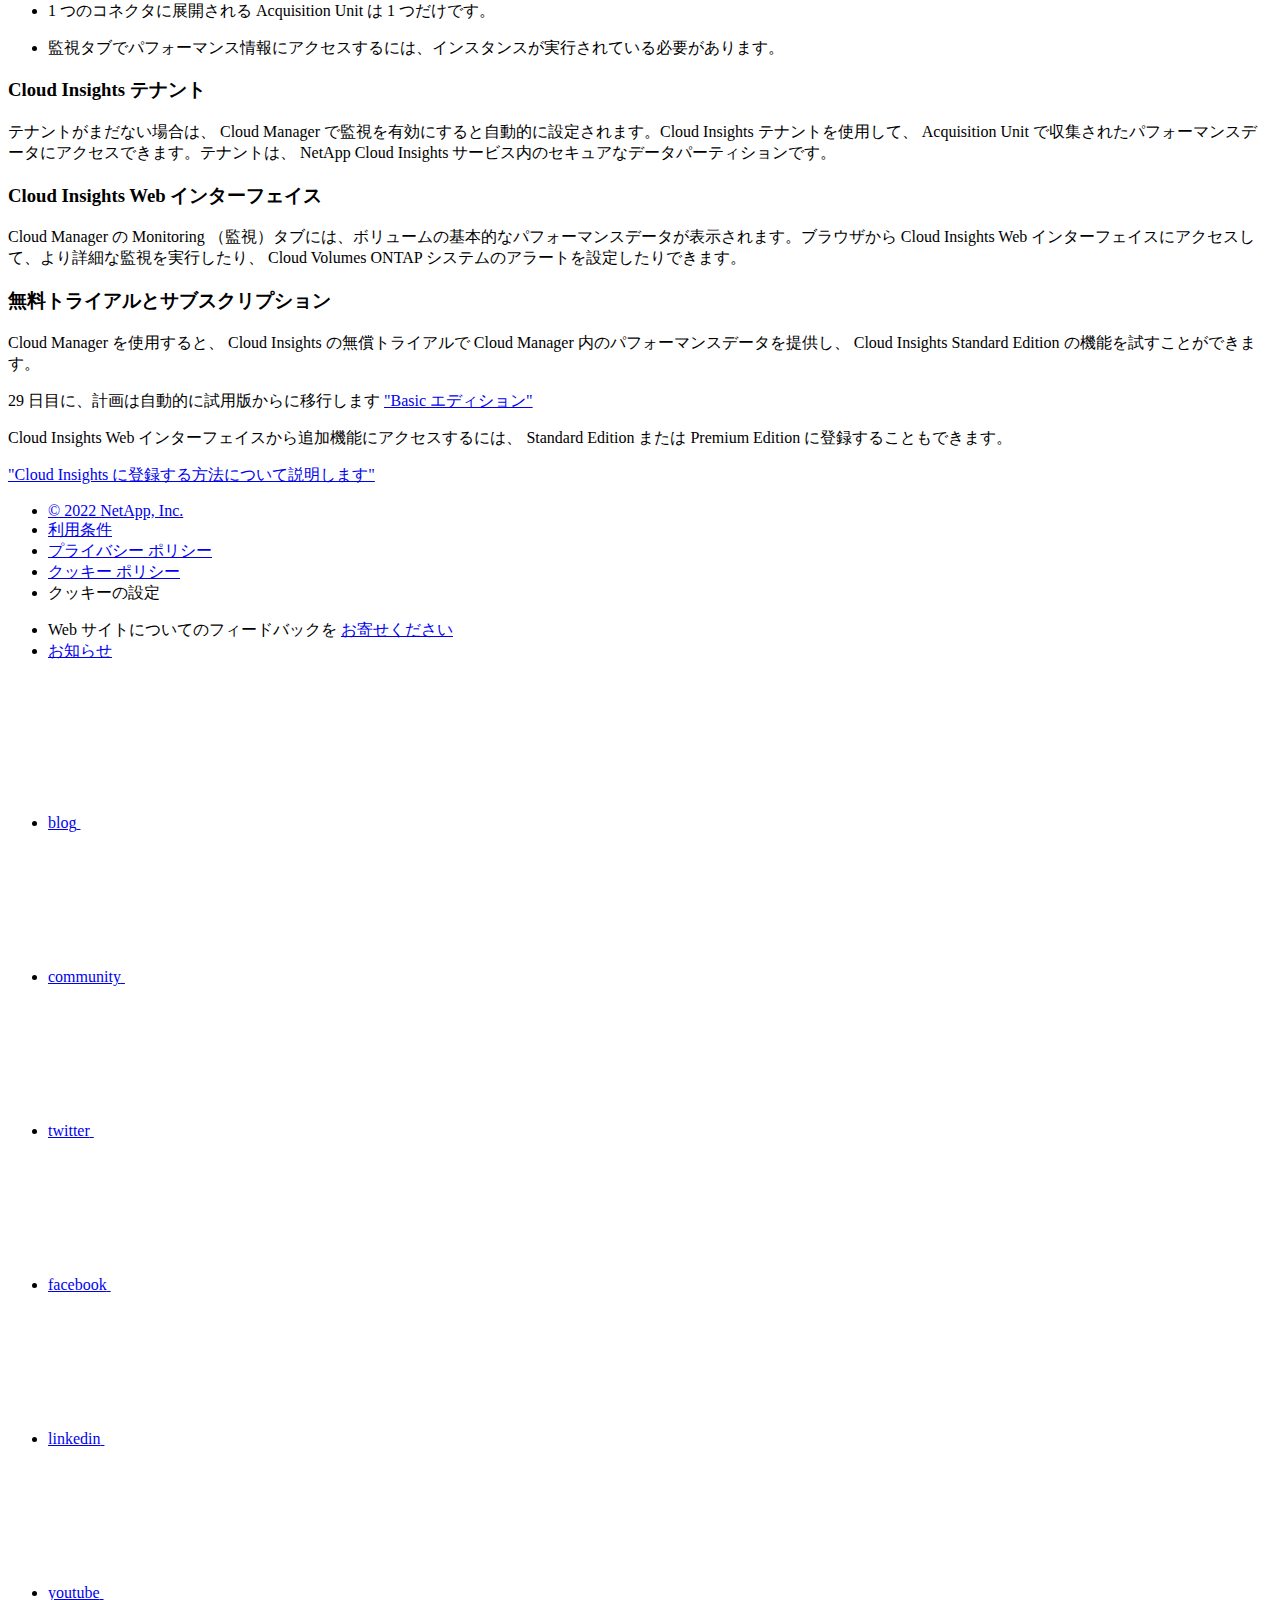
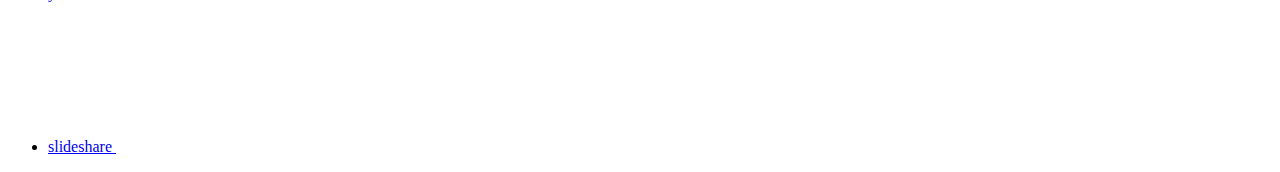
==== commit f0d57634: "Deploying to gh-pages from  @ ad5972bbc212cdee8887e89d1153323df91a5621 🚀" ====
--- a/concept-monitoring.html
+++ b/concept-monitoring.html
@@ -292,13 +292,15 @@
           <ul class="n-menu__list">
             <li class="n-menu__list-column">
               <ul class="n-menu__list"><li class="n-menu__list-item n-menu__list-item--level-1">
+                  <a href="https://docs.netapp.com/us-en/cloud-manager-monitoring/concept-monitoring.html" class="n-menu__header-text"><span translate="no" class="notranslate">English</span></a>
+                </li><li class="n-menu__list-item n-menu__list-item--level-1">
                   <a href="https://docs.netapp.com/ja-jp/cloud-manager-monitoring/concept-monitoring.html" class="n-menu__header-text"><span translate="no" class="notranslate">日本語</span></a>
                 </li><li class="n-menu__list-item n-menu__list-item--level-1">
-                  <a href="https://docs.netapp.com/us-en/cloud-manager-monitoring/concept-monitoring.html" class="n-menu__header-text"><span translate="no" class="notranslate">English</span></a>
+                  <a href="https://docs.netapp.com/ko-kr/cloud-manager-monitoring/concept-monitoring.html" class="n-menu__header-text"><span translate="no" class="notranslate">한국어</span></a>
                 </li><li class="n-menu__list-item n-menu__list-item--level-1">
                   <a href="https://docs.netapp.com/zh-cn/cloud-manager-monitoring/concept-monitoring.html" class="n-menu__header-text"><span translate="no" class="notranslate">简体中文</span></a>
                 </li><li class="n-menu__list-item n-menu__list-item--level-1">
-                  <a href="https://docs.netapp.com/ko-kr/cloud-manager-monitoring/concept-monitoring.html" class="n-menu__header-text"><span translate="no" class="notranslate">한국어</span></a>
+                  <a href="https://docs.netapp.com/zh-tw/cloud-manager-monitoring/concept-monitoring.html" class="n-menu__header-text"><span translate="no" class="notranslate">繁體中文</span></a>
                 </li></ul>
             </li>
           </ul>
@@ -564,6 +566,10 @@
         
 
         
+        <li class="n-breadcrumb__list-item">
+          <a href="https://docs.netapp.com/ja-jp/cloud-manager-family/">Cloud Manager</a>
+        </li>
+        
 
         <li class="n-breadcrumb__list-item">
           <a href="/ja-jp/cloud-manager-monitoring/">Monitoring</a>
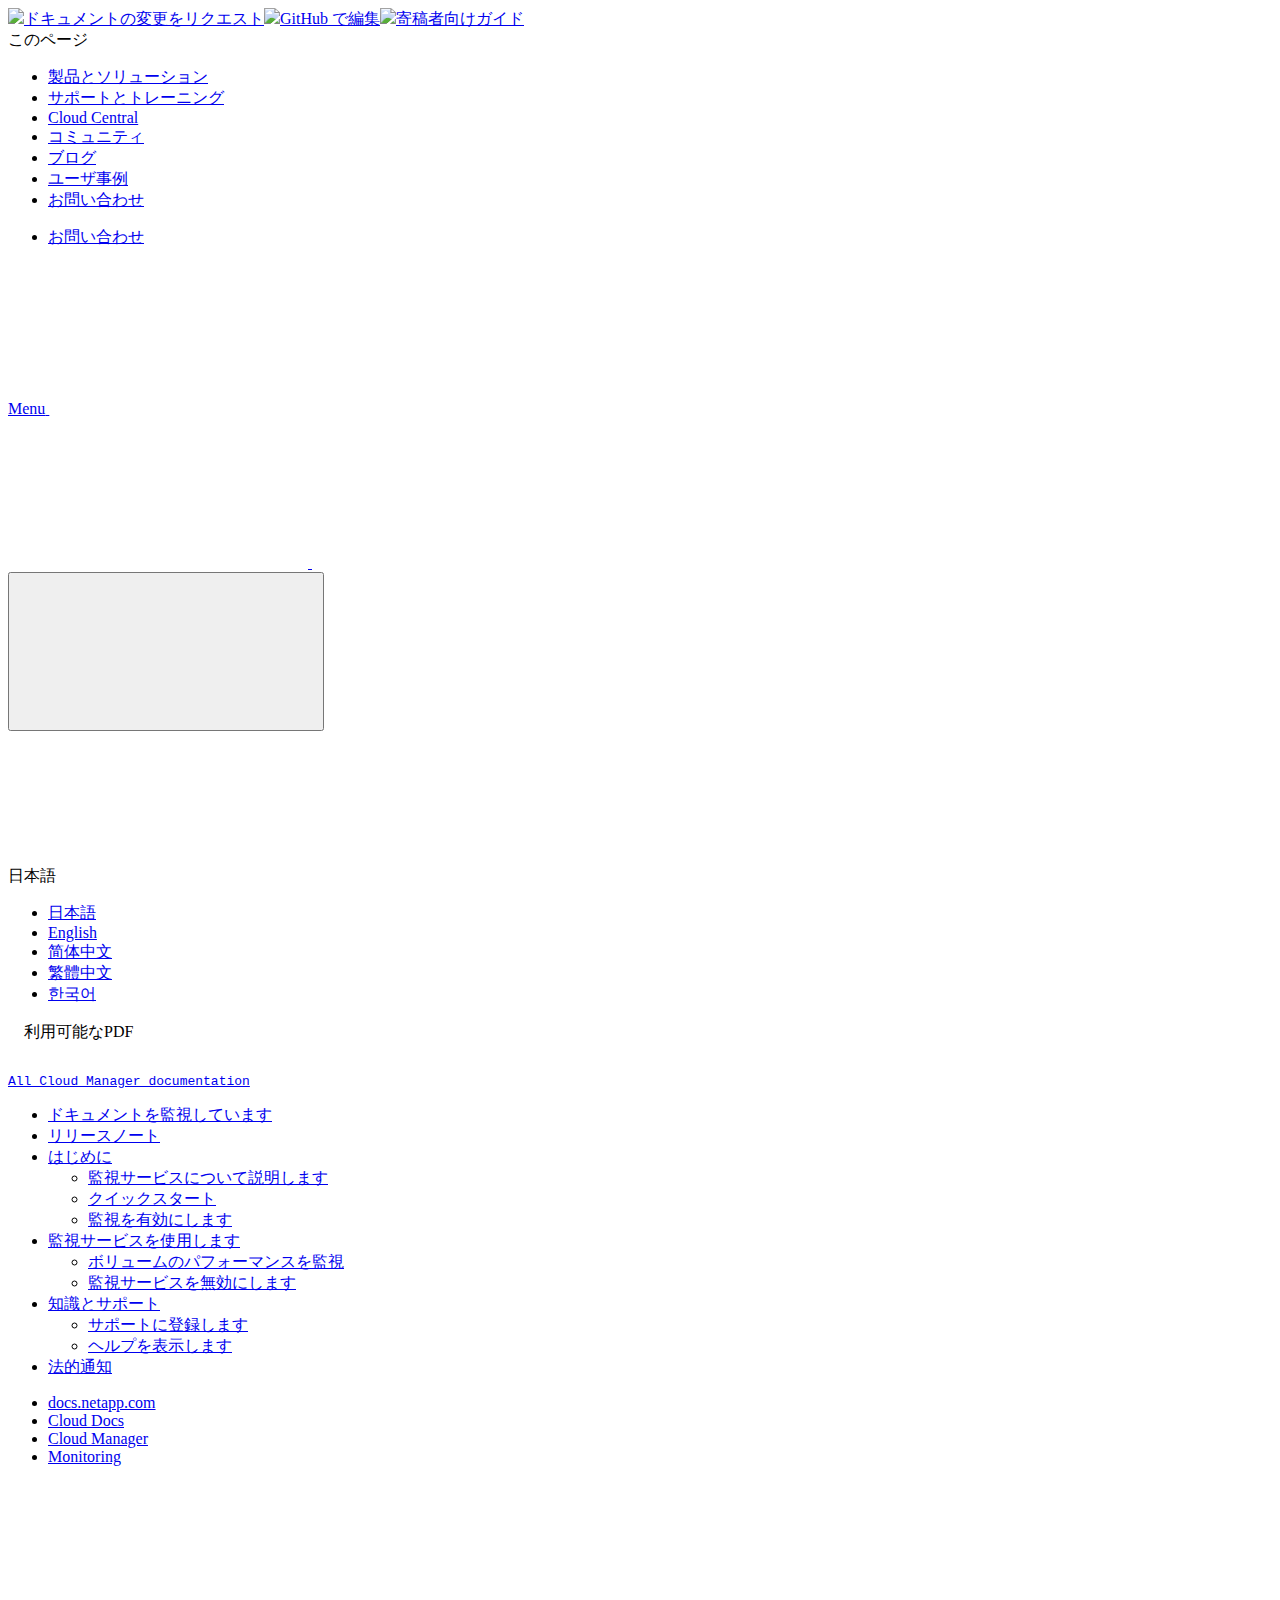
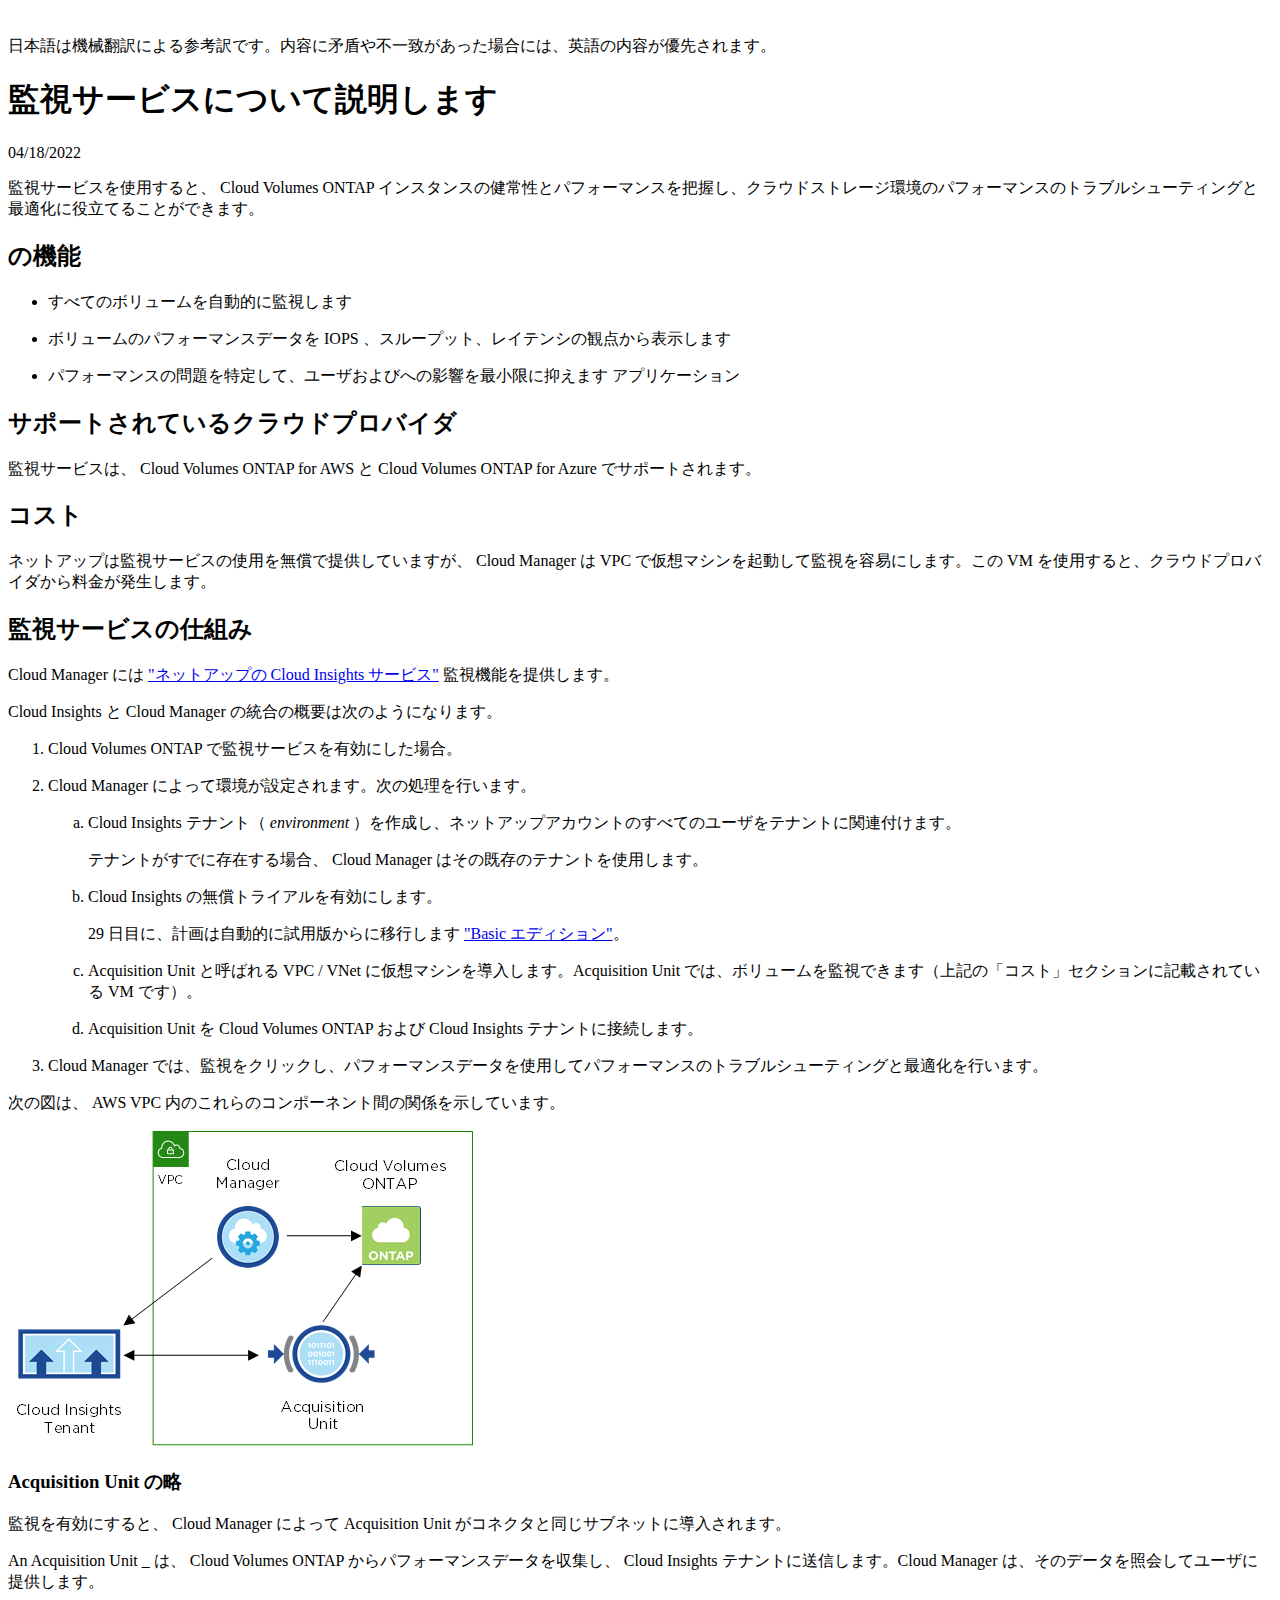
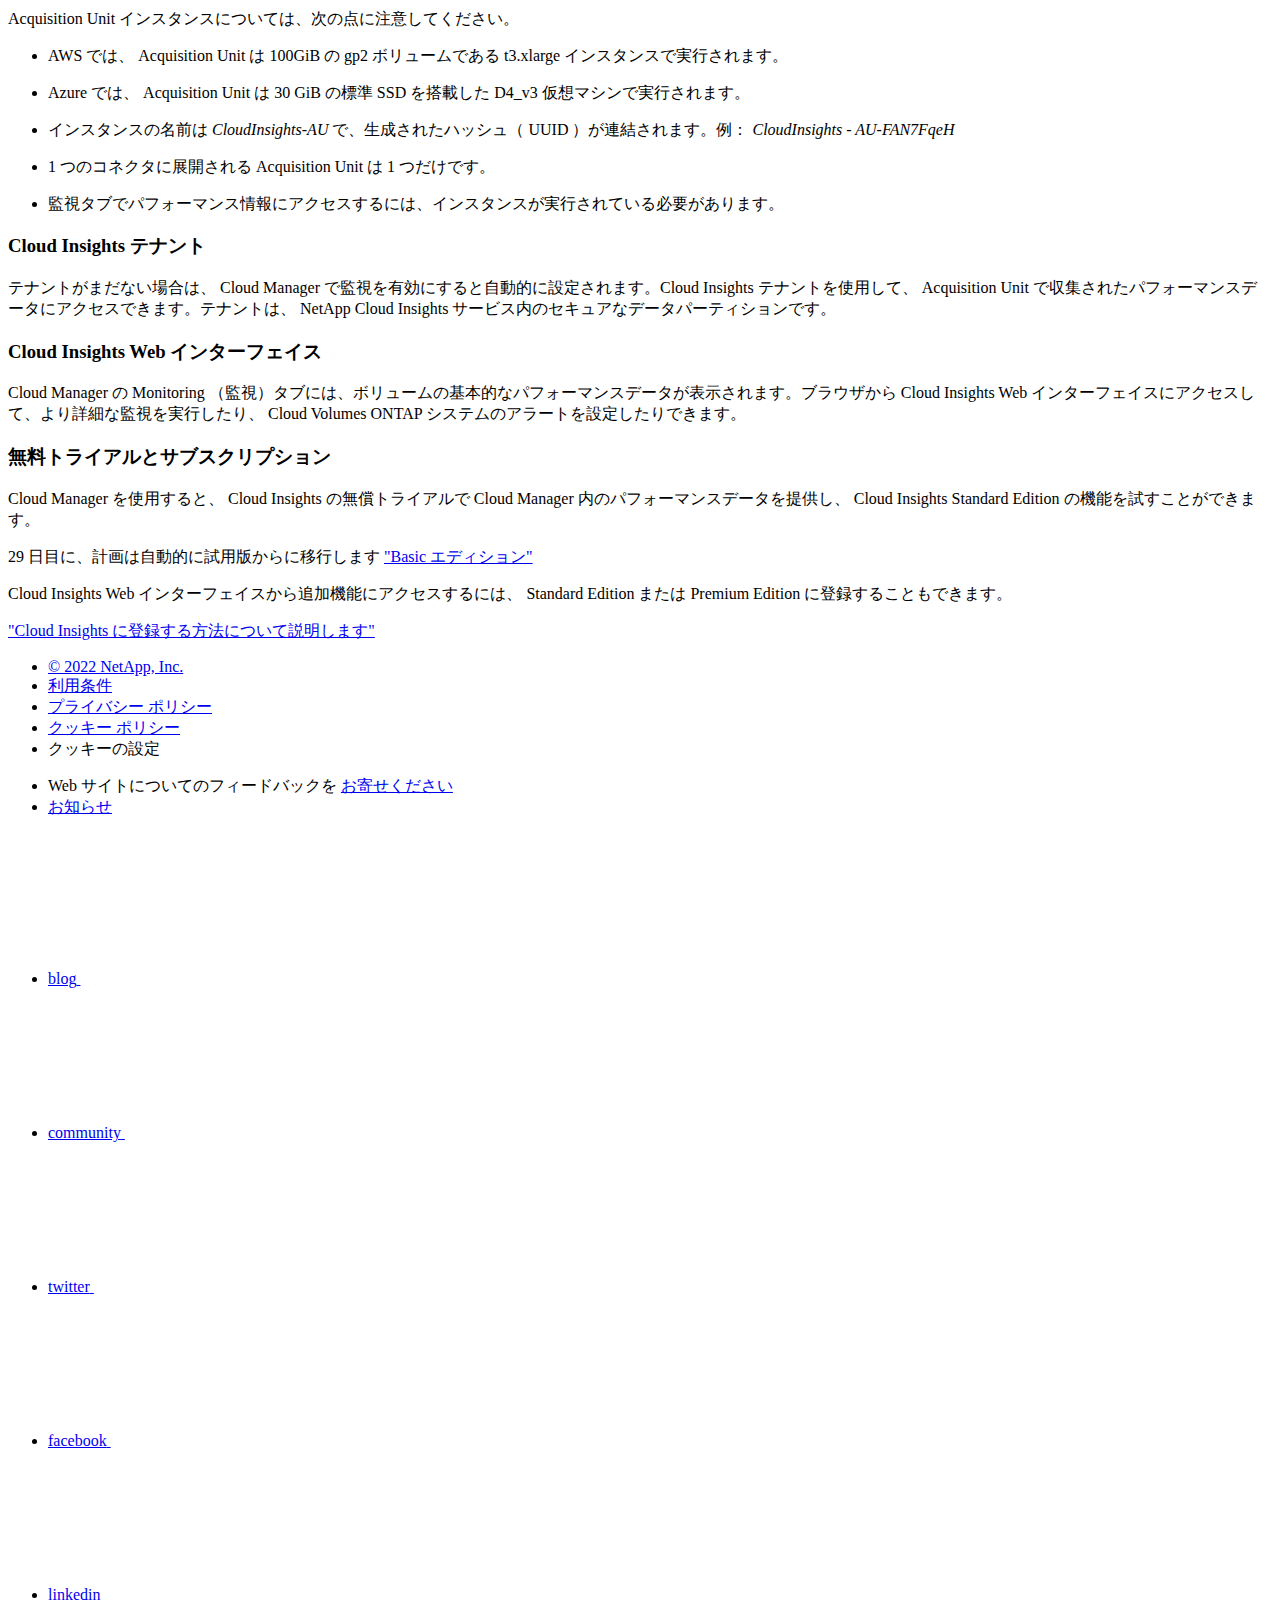
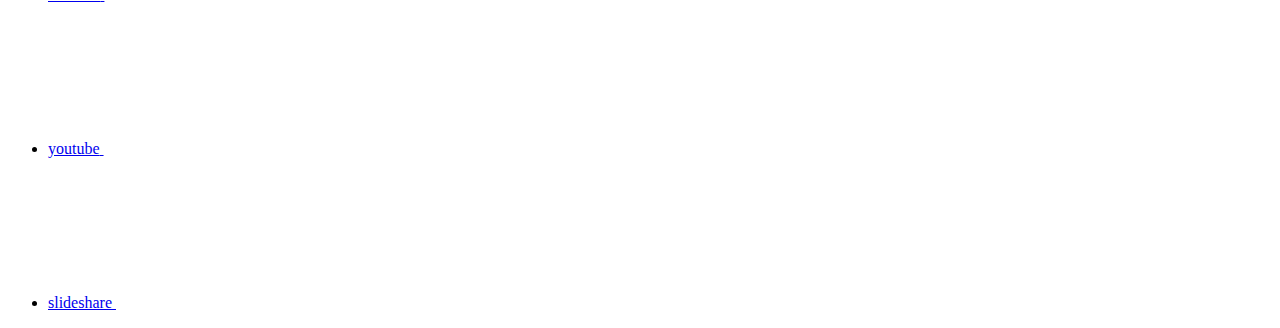
==== commit 90b30e39: "Deploying to gh-pages from  @ 6e67e990405efa5fc3db3fd28f5edebfbf04a302 🚀" ====
--- a/concept-monitoring.html
+++ b/concept-monitoring.html
@@ -277,35 +277,27 @@
     </div>
   </div>
   <div class="n-property-bar__toolbar">
-    <!-- Start Language Selector --><div id="ie-i18n" class="n-property-bar__lang-selector">
-      <div id="ie-i18n-menu">
-      <span class="ie-i18n-lang">日本語</span>
-        <button class="ie-i18n-icon-container" type="button">
+    <!-- Start Language Selector --><div id="language-dropdown" class="custom-dropdown custom-dropdown-lang">
+      <div class="custom-dropdown-select custom-dropdown-select-lang">
+      <span class="lang-name">日本語</span>
           <svg class="n-globe__icon" aria-labelledby="title">
             <title>globe</title>
             <use xmlns:xlink="http://www.w3.org/1999/xlink" xlink:href="/ja-jp/cloud-manager-monitoring/common/svg/sprite.svg#globe"></use>
           </svg>
         </button>
       </div>
-      <div id="n-property-navigation-bar__menu--language-selector" class="ie-i18n-results-container n-menu n-menu--v3 n-menu--is-active" style="display: none;">
-        <div class="n-language-selector-menu">
-          <ul class="n-menu__list">
-            <li class="n-menu__list-column">
-              <ul class="n-menu__list"><li class="n-menu__list-item n-menu__list-item--level-1">
-                  <a href="https://docs.netapp.com/us-en/cloud-manager-monitoring/concept-monitoring.html" class="n-menu__header-text"><span translate="no" class="notranslate">English</span></a>
-                </li><li class="n-menu__list-item n-menu__list-item--level-1">
-                  <a href="https://docs.netapp.com/ja-jp/cloud-manager-monitoring/concept-monitoring.html" class="n-menu__header-text"><span translate="no" class="notranslate">日本語</span></a>
-                </li><li class="n-menu__list-item n-menu__list-item--level-1">
-                  <a href="https://docs.netapp.com/ko-kr/cloud-manager-monitoring/concept-monitoring.html" class="n-menu__header-text"><span translate="no" class="notranslate">한국어</span></a>
-                </li><li class="n-menu__list-item n-menu__list-item--level-1">
-                  <a href="https://docs.netapp.com/zh-cn/cloud-manager-monitoring/concept-monitoring.html" class="n-menu__header-text"><span translate="no" class="notranslate">简体中文</span></a>
-                </li><li class="n-menu__list-item n-menu__list-item--level-1">
-                  <a href="https://docs.netapp.com/zh-tw/cloud-manager-monitoring/concept-monitoring.html" class="n-menu__header-text"><span translate="no" class="notranslate">繁體中文</span></a>
-                </li></ul>
-            </li>
-          </ul>
-        </div>
-      </div>
+
+      <ul class="custom-dropdown-menu"><li>
+          <a href="https://docs.netapp.com/ja-jp/cloud-manager-monitoring/concept-monitoring.html" target="_self"><span translate="no" class="notranslate">日本語</span></a>
+        </li><li>
+          <a href="https://docs.netapp.com/us-en/cloud-manager-monitoring/concept-monitoring.html" target="_self"><span translate="no" class="notranslate">English</span></a>
+        </li><li>
+          <a href="https://docs.netapp.com/zh-cn/cloud-manager-monitoring/concept-monitoring.html" target="_self"><span translate="no" class="notranslate">简体中文</span></a>
+        </li><li>
+          <a href="https://docs.netapp.com/zh-tw/cloud-manager-monitoring/concept-monitoring.html" target="_self"><span translate="no" class="notranslate">繁體中文</span></a>
+        </li><li>
+          <a href="https://docs.netapp.com/ko-kr/cloud-manager-monitoring/concept-monitoring.html" target="_self"><span translate="no" class="notranslate">한국어</span></a>
+        </li></ul>
     </div><!-- End Language Selector -->
 
     <div class="n-property-bar__cta"></div>
@@ -360,8 +352,6 @@
         
         <a target="_blank" href="/ja-jp/cloud-manager-monitoring/pdfs/fullsite-sidebar/ドキュメントの監視.pdf" >
           <img src="/ja-jp/cloud-manager-monitoring/images/pdf.png" width="16" height="16"/>このドキュメントサイトのPDF</a>
-
-
 
 
 
@@ -502,10 +492,10 @@
     $("#toggleContainerPdf").toggle('display');
     $(".n-pdf-body-container .zip-pdf-link-container").toggle('display');
   });
-</script><div class="sidebar-nav-container">
-  <ul id="mysidebar" class="nav"><li class=" "><a class="na-navbar-padding" href="https://docs.netapp.com/us-en/cloud-manager-family">
-        Cloud Manager のすべてのドキュメント
-      </a></li><li class=" "><a class="na-navbar-padding" href="/ja-jp/cloud-manager-monitoring/index.html">
+</script><div class="prod-nav" id="product-nav">
+  <a target="_self" class="prod-fam-nav" href="https://docs.netapp.com/ja-jp/cloud-manager-family/"><img src="/ja-jp/cloud-manager-monitoring/images/left_arrow.png" alt=""><pre>All Cloud Manager documentation</pre></a>
+</div><div class="sidebar-nav-container" id="mysidebardiv">
+  <ul id="mysidebar" class="nav"><li class=" "><a class="na-navbar-padding" href="/ja-jp/cloud-manager-monitoring/index.html">
         ドキュメントを監視しています
       </a></li><li class=" "><a class="na-navbar-padding" href="/ja-jp/cloud-manager-monitoring/whats-new.html">
         リリースノート
@@ -907,4 +897,5 @@
     </script>
     <script src='/ja-jp/cloud-manager-monitoring/js/www-ntap.js'></script>
     <script src='/ja-jp/cloud-manager-monitoring/js/tabbed-blocks.js'></script>
+    <script src='/ja-jp/cloud-manager-monitoring/js/sidebar.js'></script>
   </body></html>
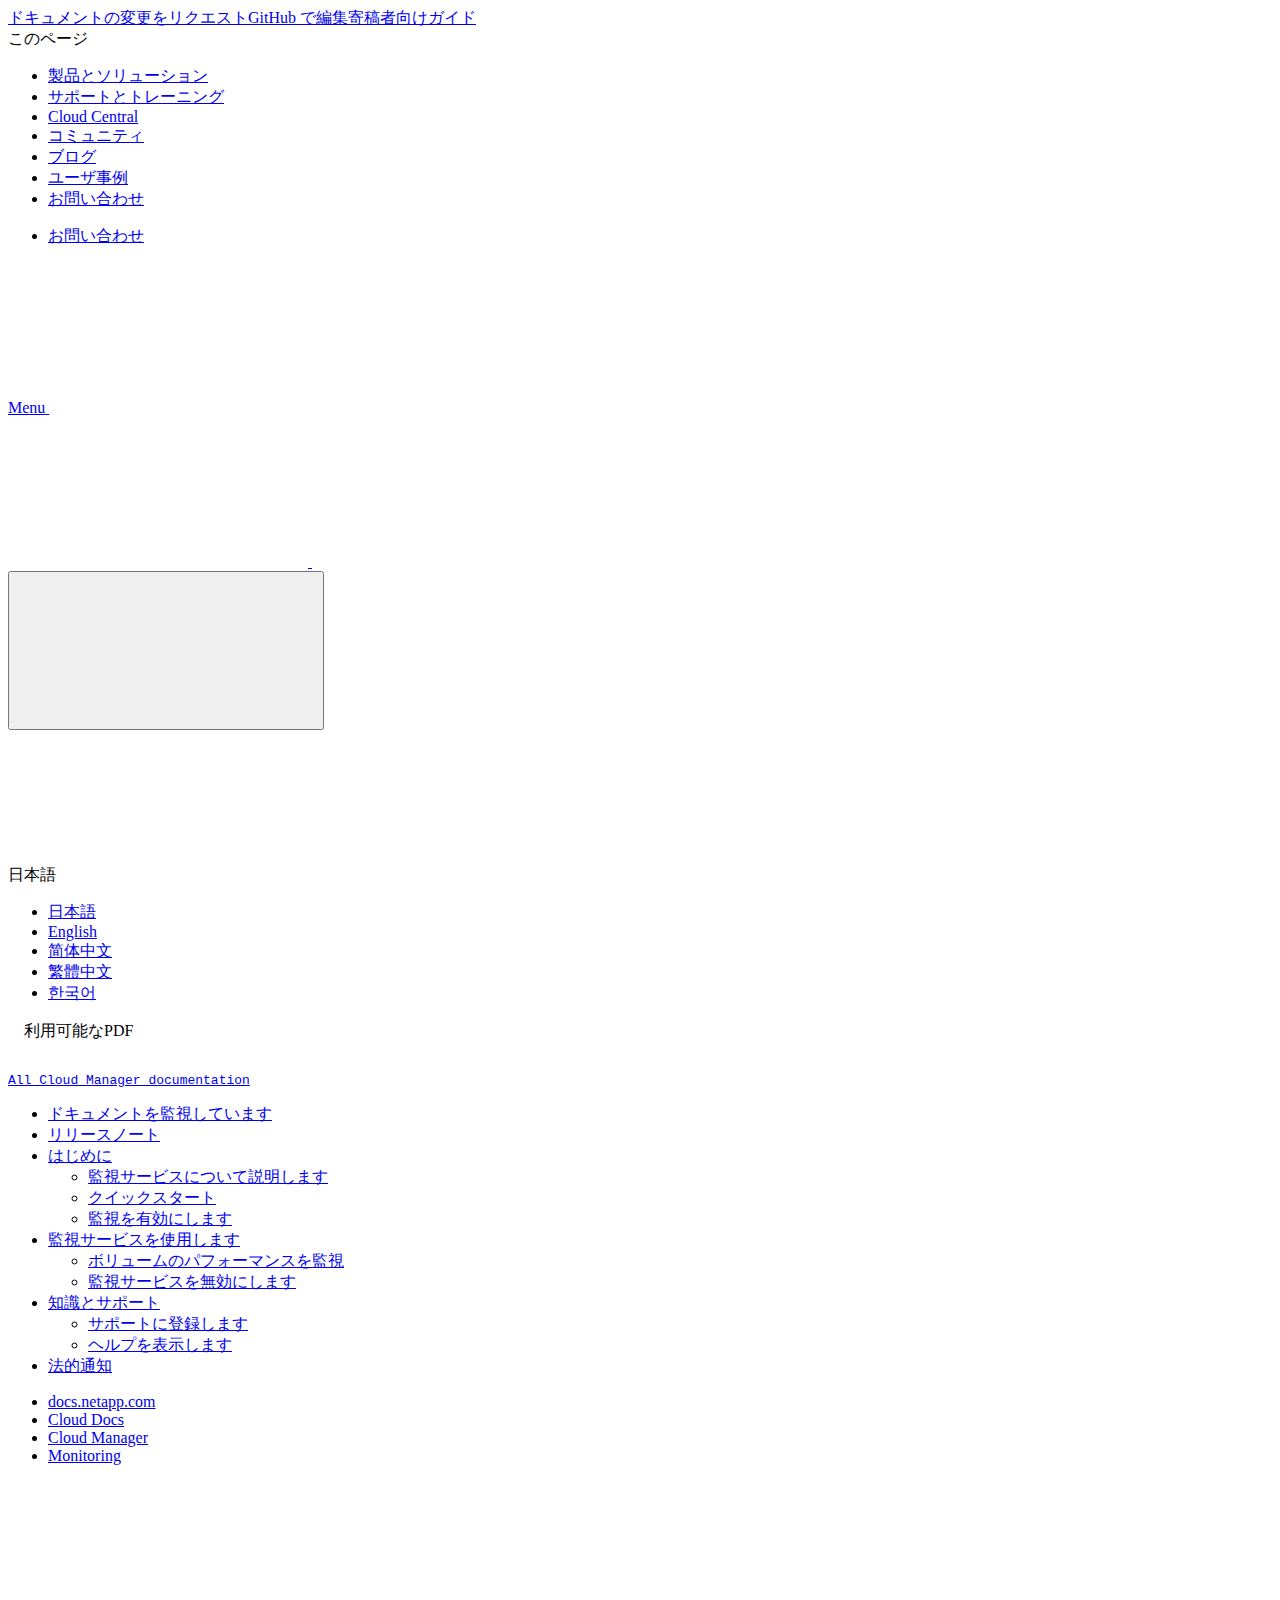
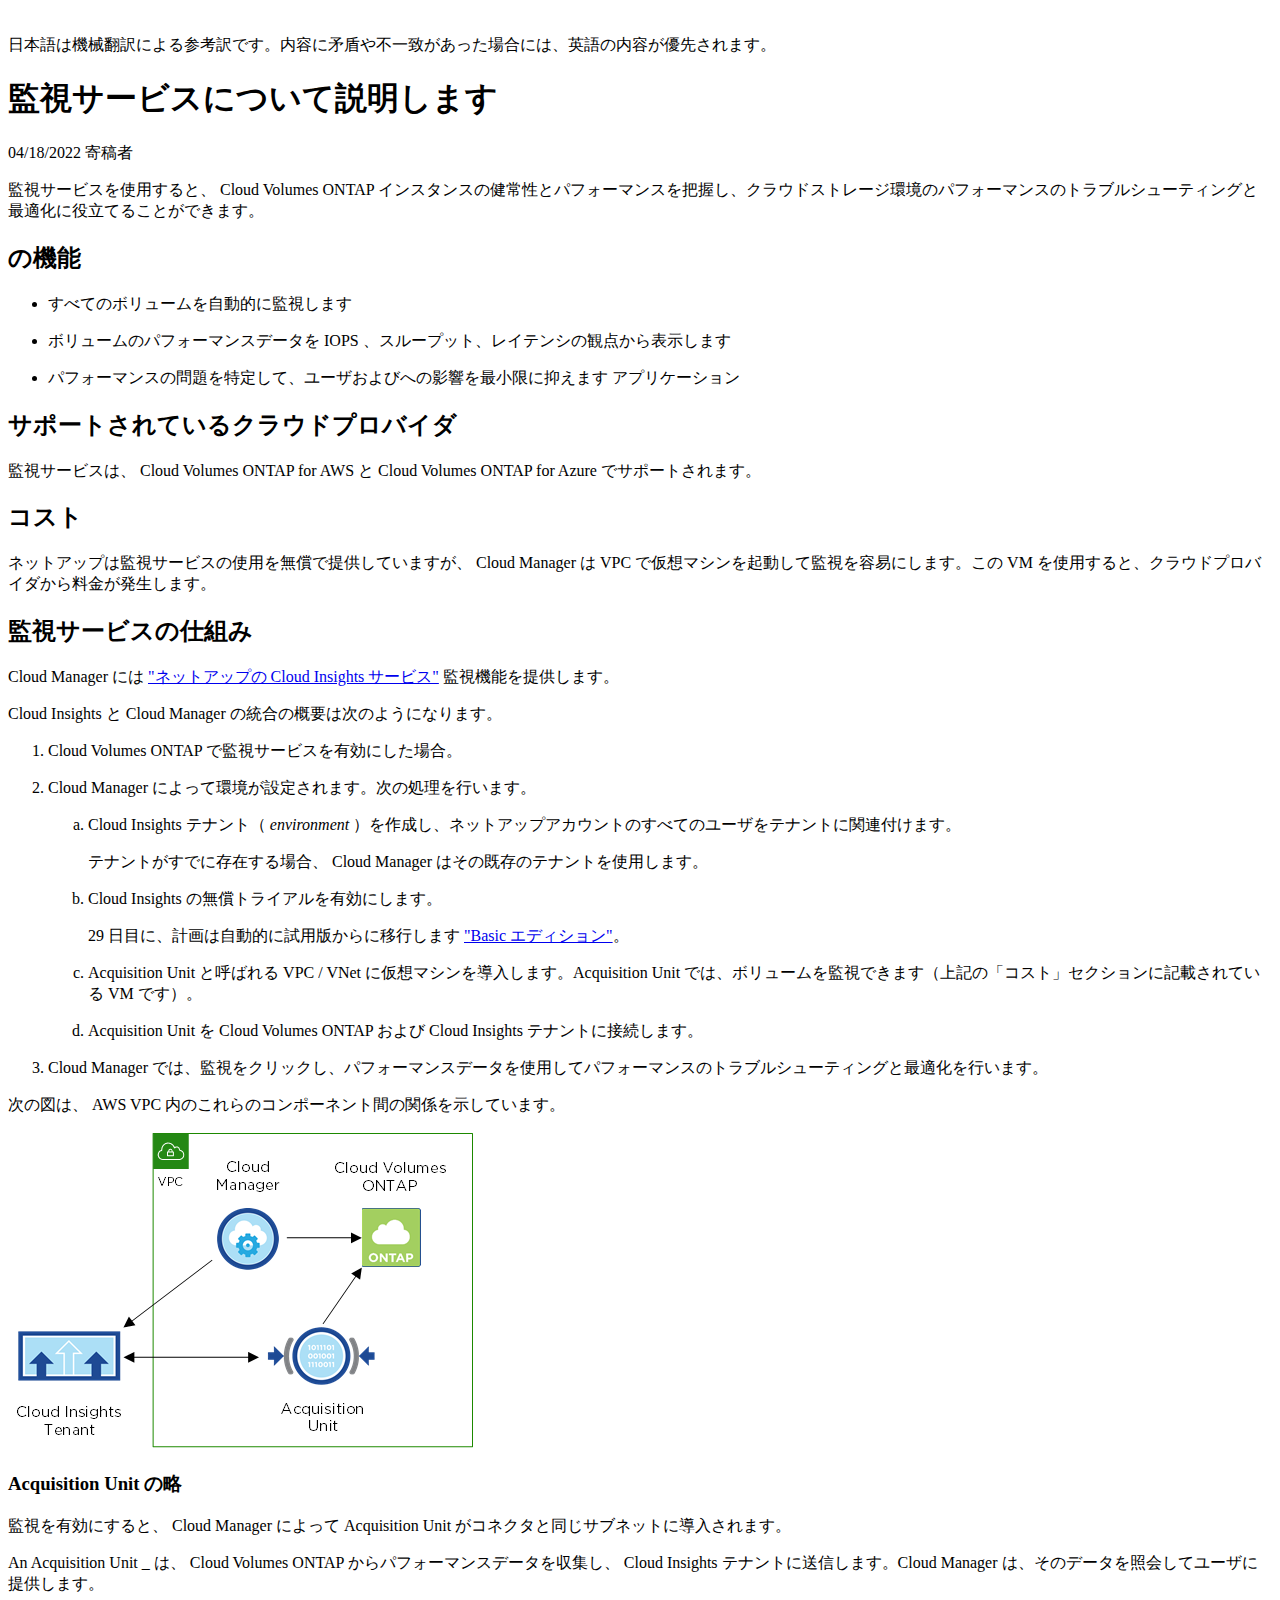
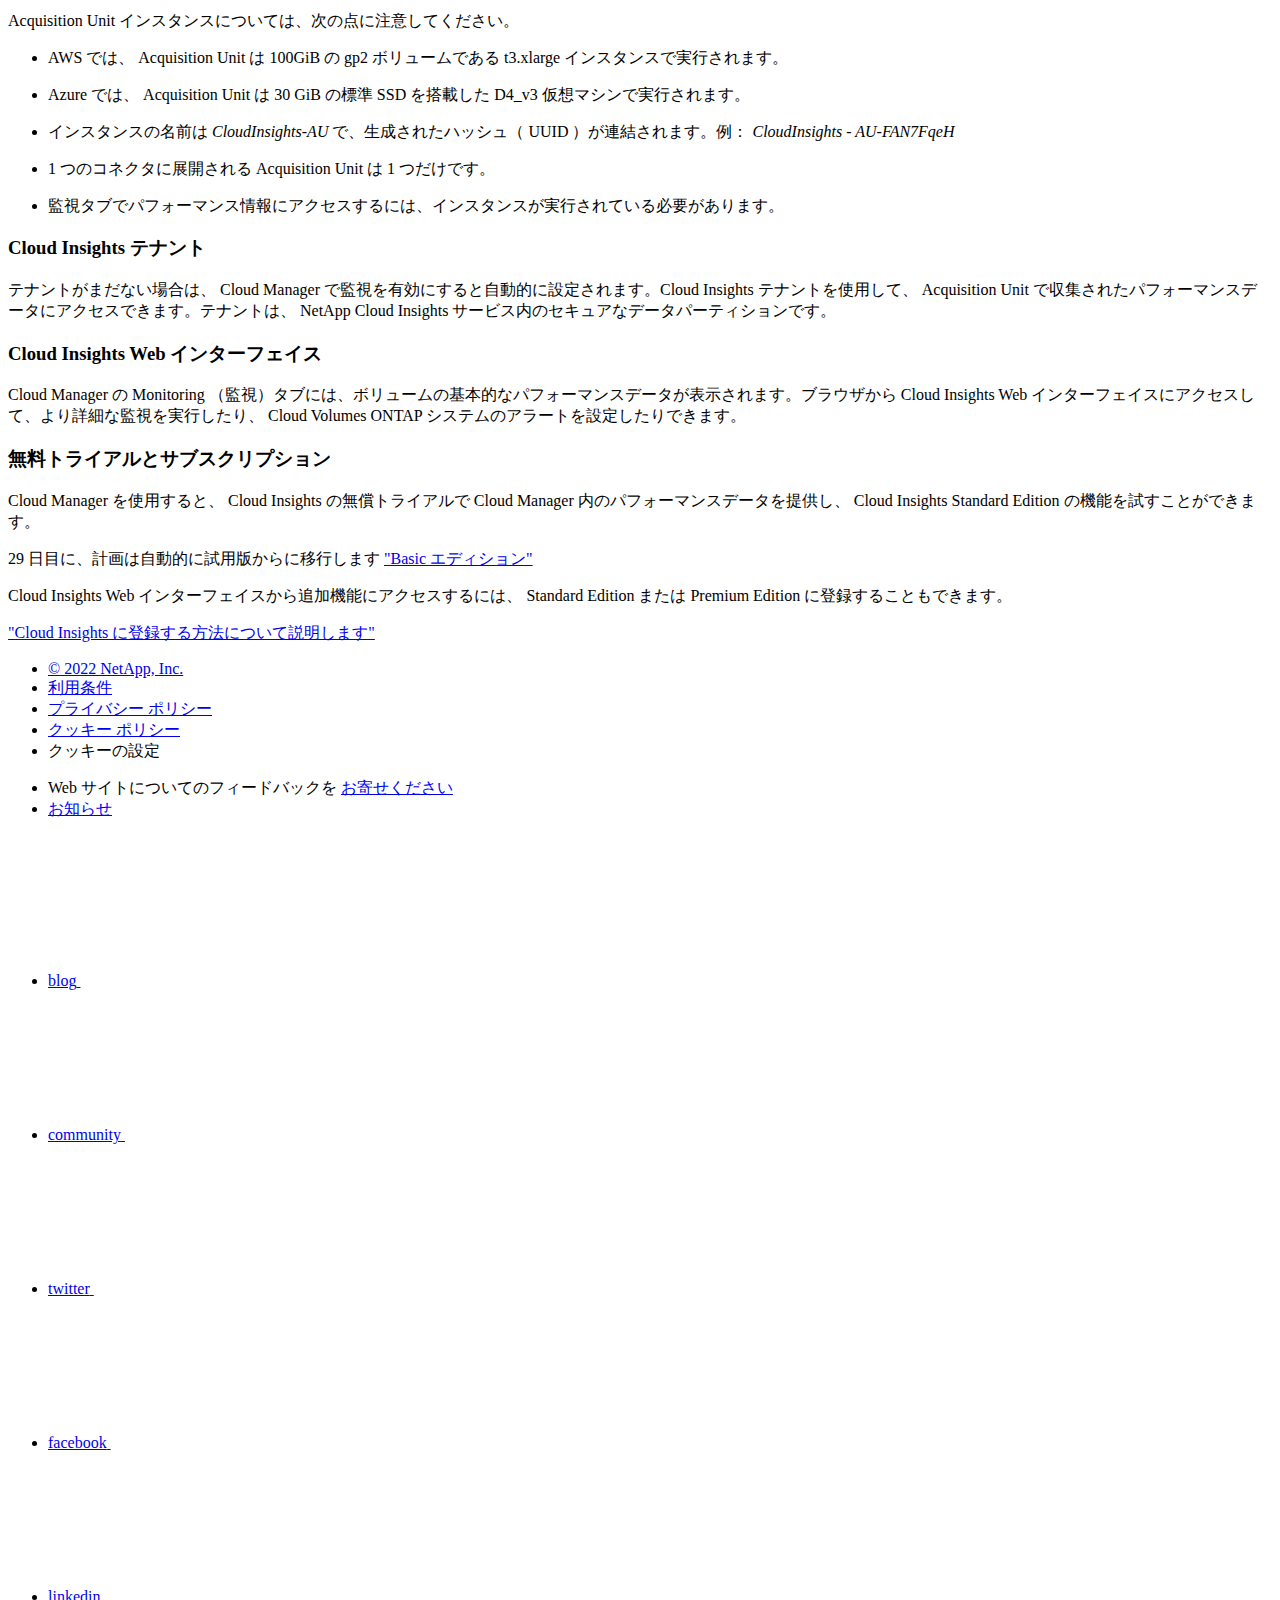
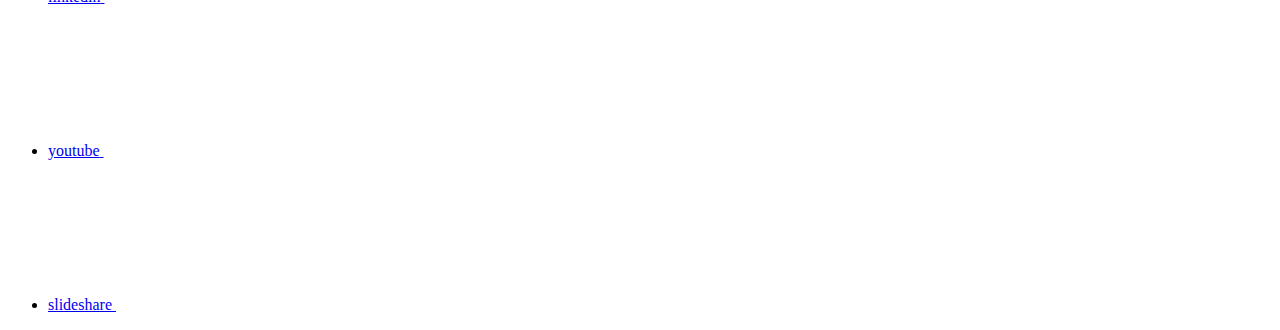
==== commit 8949d6cc: "Deploying to gh-pages from  @ d725f826c0f1b1d55baf68ae6ea376c31dddf128 🚀" ====
--- a/concept-monitoring.html
+++ b/concept-monitoring.html
@@ -169,7 +169,7 @@
   
   <!-- Start Page Toolbar -->
   
-  <div class="page-nav-toolbar"><div class="page-nav-contribute"><a target="_blank" href="https://github.com/NetAppDocs/cloud-manager-monitoring/issues/new?body=Page%3A%20[監視サービスについて説明します](https://docs.netapp.com/ja-jp/cloud-manager-monitoring/concept-monitoring.html)" class="page-nav-contribute-link" role="button"><img src="/ja-jp/cloud-manager-monitoring/images/discuss-sm.svg" class="github-icon" />ドキュメントの変更をリクエスト</a><a target="_blank" href="https://github.com/NetAppDocs/cloud-manager-monitoring/blob/main/concept-monitoring.adoc" class="page-nav-contribute-link" role="button"><img src="/ja-jp/cloud-manager-monitoring/images/edit-sm.svg" class="github-icon" />GitHub で編集</a><a target="_blank" href="https://docs.netapp.com/us-en/contribute/" class="page-nav-contribute-link"  ><img src="/ja-jp/cloud-manager-monitoring/images/article-sm.svg" class="github-icon" />寄稿者向けガイド</a></div>
+  <div class="page-nav-toolbar"><div class="page-nav-contribute"><a target="_blank" href="https://github.com/NetAppDocs/cloud-manager-monitoring/issues/new?body=Page%3A%20[監視サービスについて説明します](https://docs.netapp.com/ja-jp/cloud-manager-monitoring/concept-monitoring.html)" class="page-nav-contribute-link" role="button"><img src="/ja-jp/cloud-manager-monitoring/images/discuss-sm.svg" alt="" class="github-icon" />ドキュメントの変更をリクエスト</a><a target="_blank" href="https://github.com/NetAppDocs/cloud-manager-monitoring/blob/main/concept-monitoring.adoc" class="page-nav-contribute-link" role="button"><img src="/ja-jp/cloud-manager-monitoring/images/edit-sm.svg" alt="" class="github-icon" />GitHub で編集</a><a target="_blank" href="https://docs.netapp.com/us-en/contribute/" class="page-nav-contribute-link"  ><img src="/ja-jp/cloud-manager-monitoring/images/article-sm.svg" alt="" class="github-icon" />寄稿者向けガイド</a></div>
     <div class="page-nav-container">
       <nav class="page-nav-fixed">
         <div class="page-nav-title">このページ</div>
@@ -258,11 +258,13 @@
           <div id="react-search" 
           data-search-html="/ja-jp/cloud-manager-monitoring/search.html"
           data-type="widget" 
-          data-placeholder="ドキュメントを検索" 
-          data-no-results-found="{query}に該当する結果はありません" 
-          data-did-you-mean="{suggestion} を検索" 
-          data-no-results-found-did-you-mean="{query} に該当する結果はありません。{suggestion} の間違いではありませんか?" 
-          data-results-found="{hitCount} 件見つかりました"  
+          data-placeholder="ドキュメントを検索"
+          data-no-results-found="{query}に該当する結果はありません"
+          data-did-you-mean="{suggestion} を検索"
+          data-no-results-found-did-you-mean="{query} に該当する結果はありません。{suggestion} の間違いではありませんか?"
+          data-results-found="{hitCount} 件見つかりました"
+          data-error-message="We're sorry, an issue occurred when fetching your results. Please try again."
+          data-error-reset="Reset Search"
           data-sk-es-pf-indexes=""
           data-flavor=""></div>
           <button class="n-property-bar__search-toggle-button" type="button">
@@ -341,7 +343,7 @@
   <div class="col-md-3" id="sidebar-height">
       <div class="n-pdf-header">
   <a id="toggleButtonPdf" class="n-pdf-button" type="button">
-    <img src="/ja-jp/cloud-manager-monitoring/images/pdf.png" width="16" height="16"/>利用可能なPDF<span>
+    <img src="/ja-jp/cloud-manager-monitoring/images/pdf.png" alt="" width="16" height="16"/>利用可能なPDF<span>
     </span>
   </a>
 </div>
@@ -351,7 +353,7 @@
         
         
         <a target="_blank" href="/ja-jp/cloud-manager-monitoring/pdfs/fullsite-sidebar/ドキュメントの監視.pdf" >
-          <img src="/ja-jp/cloud-manager-monitoring/images/pdf.png" width="16" height="16"/>このドキュメントサイトのPDF</a>
+          <img src="/ja-jp/cloud-manager-monitoring/images/pdf.png" alt="" width="16" height="16"/>このドキュメントサイトのPDF</a>
 
 
 
@@ -368,27 +370,18 @@
               href="/ja-jp/cloud-manager-monitoring/pdfs/sidebar/はじめに.pdf" 
             
           >
-            <img src="/ja-jp/cloud-manager-monitoring/images/pdf.png" width="16" height="16"/>
+            <img src="/ja-jp/cloud-manager-monitoring/images/pdf.png" alt="" width="16" height="16"/>
             はじめに
           </a>
           
-    <ul class="subfolders" style="display:none;"><li class="active pdf-hide">
-  <a target="_blank" href="/ja-jp/cloud-manager-monitoring/pdfs/pages/concept-monitoring.pdf" >
-    <img src="/ja-jp/cloud-manager-monitoring/images/pdf.png" width="16" height="16"/>
-    PDF of this page
-  </a>
-</li>
-
-</ul>
-  
-
-
-
-
-
-
-
-          
+    <ul class="subfolders" id="pdf-remove" style="display:none;"><li class="active"></li></ul>
+  
+
+
+
+
+
+
         </li>
       </ul>
     
@@ -408,7 +401,7 @@
               href="/ja-jp/cloud-manager-monitoring/pdfs/sidebar/監視サービスを使用します.pdf" 
             
           >
-            <img src="/ja-jp/cloud-manager-monitoring/images/pdf.png" width="16" height="16"/>
+            <img src="/ja-jp/cloud-manager-monitoring/images/pdf.png" alt="" width="16" height="16"/>
             監視サービスを使用します
           </a>
           
@@ -416,8 +409,6 @@
 
 
 
-
-          
         </li>
       </ul>
     
@@ -437,7 +428,7 @@
               href="/ja-jp/cloud-manager-monitoring/pdfs/sidebar/知識とサポート.pdf" 
             
           >
-            <img src="/ja-jp/cloud-manager-monitoring/images/pdf.png" width="16" height="16"/>
+            <img src="/ja-jp/cloud-manager-monitoring/images/pdf.png" alt="" width="16" height="16"/>
             知識とサポート
           </a>
           
@@ -445,8 +436,6 @@
 
 
 
-
-          
         </li>
       </ul>
     
@@ -455,11 +444,10 @@
 
 
 
-
 </li></ul>
   <div class="zip-pdf-link-container" style="display: none;">   
     <a href="#" id="zipPdf">
-      <img src="/ja-jp/cloud-manager-monitoring/images/pdf-zip.png" width="16" height="16"/>
+      <img src="/ja-jp/cloud-manager-monitoring/images/pdf-zip.png" alt="" width="16" height="16"/>
       <pre>個別のPDFドキュメントのコレクション<span class="zip-size"></span></pre>
     </a><div id="zip-link-popup" class="hide">
     <div class="inner-modal">
@@ -597,6 +585,9 @@
     
   
 
+<span>寄稿者
+</span>
+
 
 </p>
 
